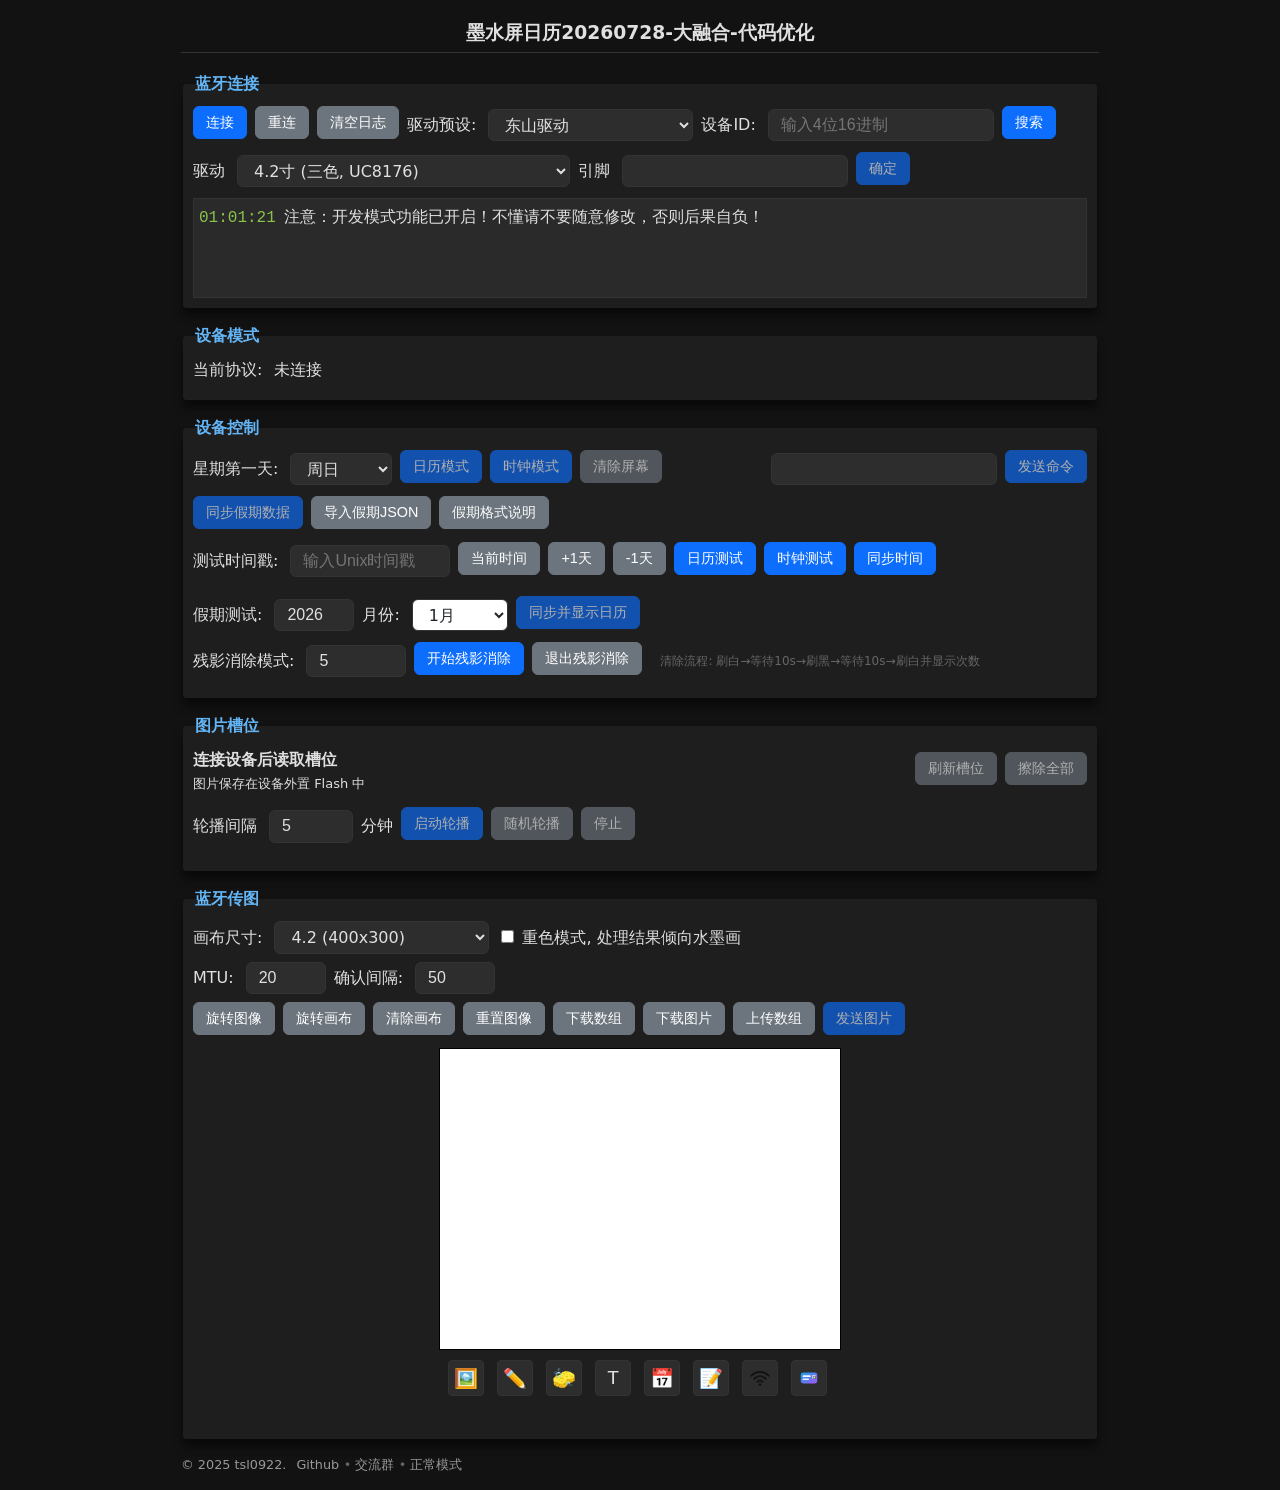
==== index.html @ a7ed57a9 "Add files via upload" ====
<!doctype html>
<html lang="zh">
<head>
    <meta charset="utf-8">
    <meta name="viewport" content="width=device-width, initial-scale=1">
    <title>墨水屏日历20260728-大融合-代码优化</title>
    <link rel="shortcut icon" type="image/png" href="favicon.png">
    <link rel="stylesheet" href="css/main.css?v=20251109">
</head>
<body>
<div class="main">
    <h3>墨水屏日历20260728-大融合-代码优化</h3>
    <fieldset>
        <legend>蓝牙连接</legend>
        <div class="flex-container">
            <div class="flex-group">
                <button id="connectbutton" type="button" class="primary" onclick="preConnect()">连接</button>
                <button id="reconnectbutton" type="button" class="secondary" onclick="reConnect()">重连</button>
                <button type="button" class="secondary" onclick="clearLog()">清空日志</button>
                <div class="flex-group">
                     <label for="driverPreset">驱动预设:</label>
                     <select id="driverPreset"></select>
                </div>
            </div>
            <div class="flex-group">
                <label for="blenamefilter">设备ID:</label>
                <input id="blenamefilter" type="text" value="" placeholder="输入4位16进制" maxlength="4">
                <button id="filterconnectbutton" type="button" class="primary" onclick="filterConnect()">搜索</button>
            </div>
        </div>
        <div class="flex-container debug driver-row">
            <div class="flex-group">
                <label for="epddriver">驱动</label>
                <select id="epddriver" onchange="updateDitcherOptions()">
                </select>
                <label for="epdpins">引脚</label>
                <input id="epdpins" type="text" value="">
                <button id="setDriverbutton" type="button" class="primary" onclick="setDriver()">确定</button>
            </div>
        </div>
        <div class="log-container" id="log"></div>
    </fieldset>
    <!-- 新增：APP模式切换与A/B面选择 -->
    <fieldset id="appModeFieldset">
        <legend>设备模式</legend>
        <div class="flex-container">
            <div class="flex-group">
                <label>当前协议:</label>
                <span id="protocolStatus">未连接</span>
            </div>
            <div class="flex-group" id="abSelectGroup" style="display: none;">
                <label for="abSelect">A/B面选择</label>
                <select id="abSelect">
                    <option value="1">A面</option>
                    <option value="2">B面</option>
                    <option value="3">A和B同显</option>
                    <option value="7">A和B异显</option>
                </select>
            </div>
            <div class="flex-group" id="compressOptionGroup" style="display: none;">
                <label for="compressEnable">启用LZ77压缩</label>
                <input type="checkbox" id="compressEnable" checked>
            </div>
        </div>
        <div id="doubleImagePanel" style="display: none; margin-top: 10px;">
            <!-- 在 doubleImagePanel 内部，紧跟在现有内容之后 -->
            <div class="flex-container" style="margin-top: 10px;">
                <div class="flex-group">
                    <button id="syncToABtn" type="button" class="secondary">📋 从主画布同步到 A 面</button>
                    <button id="syncToBBtn" type="button" class="secondary">📋 从主画布同步到 B 面</button>
                    <span style="margin-left: 12px;">A面状态: <span id="aStatusLabel">未设置</span></span>
                    <span style="margin-left: 8px;">B面状态: <span id="bStatusLabel">未设置</span></span>
                </div>
            </div>
        </div>
    </fieldset>

    <fieldset>
        <legend>设备控制</legend>
        <div class="flex-container">
            <div class="flex-group">
					<label for="weekStart">星期第一天:</label>
					<select id="weekStart">
						<option value="1">周一</option>
						<option value="2">周二</option>
						<option value="3">周三</option>
						<option value="4">周四</option>
						<option value="5">周五</option>
						<option value="6">周六</option>
						<option value="0" selected>周日</option>
					</select>
			</div>
            <div class="flex-group">
                <button id="calendarmodebutton" type="button" class="primary" onclick="syncTime(1)">日历模式</button>
                <button id="clockmodebutton" type="button" class="primary" onclick="syncTime(2)">时钟模式</button>
                <button id="clearscreenbutton" type="button" class="secondary" onclick="clearScreen()">清除屏幕</button>
            </div>
            <div class="flex-group right debug">
                <input type="text" id="cmdTXT" value="">
                <button id="sendcmdbutton" type="button" class="primary" onclick="sendcmd()">发送命令</button>
            </div>
        </div>
        <div class="flex-container">
            <div class="flex-group">
                <button id="syncholidaybutton" type="button" class="primary" onclick="syncHolidayData()">同步假期数据</button>
                <button id="importholidaybutton" type="button" class="secondary">导入假期JSON</button>
                <input id="holidayJsonFile" type="file" accept="application/json,.json" style="display:none;">
                <button id="holidayhelpbutton" type="button" class="secondary" onclick="showHolidayHelp()">假期格式说明</button>
            </div>
        </div>
        <div class="flex-container debug">
    <div class="flex-group">
        <label for="testTimestamp">测试时间戳:</label>
        <input type="number" id="testTimestamp" placeholder="输入Unix时间戳" style="width: 160px;" oninput="updateTimestampInfo()">
        <button type="button" class="secondary" onclick="setCurrentTimestamp()">当前时间</button>
        <button type="button" class="secondary" onclick="addDays(1)">+1天</button>
        <button type="button" class="secondary" onclick="addDays(-1)">-1天</button>
        <button type="button" class="primary" onclick="testCalendarJump(1)">日历测试</button>
        <button type="button" class="primary" onclick="testCalendarJump(2)">时钟测试</button>
        <button type="button" id="syncTimeOnlyBtn" class="primary">同步时间</button>
    </div>
</div>
        <div class="flex-container debug">
            <div class="flex-group">
                <label id="timestampInfo" style="color: #666; font-size: 12px;"></label>
            </div>
        </div>
        <div class="flex-container debug">
            <div class="flex-group">
                <label for="testYear">假期测试:</label>
                <input type="number" id="testYear" placeholder="年份" value="2026" min="2007" max="2050" style="width: 80px;">
                <label for="testMonth">月份:</label>
                <select id="testMonth" style="width: 96px; color: #212529; background-color: white; padding-right: 1.25rem;">
                    <option value="1">1月</option><option value="2">2月</option><option value="3">3月</option>
                    <option value="4">4月</option><option value="5">5月</option><option value="6">6月</option>
                    <option value="7">7月</option><option value="8">8月</option><option value="9">9月</option>
                    <option value="10">10月</option><option value="11">11月</option><option value="12">12月</option>
                </select>
                <button type="button" class="primary" onclick="syncAndShowCalendar()">同步并显示日历</button>
                <label id="holidayTestInfo" style="color: #666; font-size: 12px; margin-left: 10px;"></label>
            </div>
        </div>
        <div class="flex-container debug">
            <div class="flex-group">
                <label for="ghostingCycles">残影消除模式:</label>
                <input type="number" id="ghostingCycles" placeholder="执行次数" value="5" min="1" max="1000" style="width: 100px;">
                <button type="button" class="primary" onclick="startGhostingClearMode()">开始残影消除</button>
                <button type="button" class="secondary" onclick="stopGhostingClearMode()">退出残影消除</button>
                <label id="ghostingInfo" style="color: #666; font-size: 12px; margin-left: 10px;">清除流程: 刷白→等待10s→刷黑→等待10s→刷白并显示次数</label>
            </div>
        </div>
    </fieldset>
    
    <fieldset id="slot-panel">
			<legend>图片槽位</legend>
			<div class="slot-toolbar">
				<div>
					<strong id="slotSummary">连接设备后读取槽位</strong>
					<span id="slotHint" class="slot-hint">图片保存在设备外置 Flash 中</span>
				</div>
				<div class="slot-toolbar-actions">
					<button id="refreshSlotsButton" type="button" class="secondary" onclick="refreshSlots()" disabled>刷新槽位</button>
					<button id="eraseAllSlotsButton" type="button" class="secondary slot-delete" onclick="freeAllImageSlots()" disabled>擦除全部</button>
				</div>
			</div>
			<div class="slot-slide-controls">
				<label for="slotSlideMinutes">轮播间隔</label>
				<input id="slotSlideMinutes" type="number" min="1" max="65535" value="5" inputmode="numeric">
				<span>分钟</span>
				<button id="startSlotSlideButton" type="button" class="primary" onclick="startSlotSlide()" disabled>启动轮播</button>
				<button id="randomSlotSlideButton" type="button" class="secondary" onclick="startRandomSlotSlide()" disabled>随机轮播</button>
				<button id="stopSlotSlideButton" type="button" class="secondary" onclick="stopSlotSlide()" disabled>停止</button>
			</div>
			<div id="slotGrid" class="slot-grid" aria-live="polite"></div>
			<div id="slotReadStatus" class="slot-read-status" hidden></div>
		</fieldset>

    <fieldset>
        <legend>蓝牙传图</legend>
        <div class="flex-container options">
            <div class="flex-group debug">
                <label for="canvasSize">画布尺寸:</label>
                <select id="canvasSize" onchange="updateCanvasSize()">
                    <option value="1.54_152_152">1.54 (152x152)</option>
                    <option value="1.54_200_200">1.54 (200x200)</option>
                    <option value="2.13_104_212">2.13 (104x212)</option>
                    <option value="2.13_212_104">2.13 (212x104)</option>
                    <option value="2.13_250_122">2.13 (250x122)</option>
                    <option value="2.13_128_250">2.13 (128x250)</option>
                    <option value="2.66_152_296">2.66 (152x296)</option>
                    <option value="2.66_296_152">2.66 (296x152)</option>
                    <option value="2.7_176_264">2.7 (176x264)</option>
                    <option value="2.8_152_296">2.8 (152x296)</option>
                    <option value="2.9_296_128">2.9 (296x128)</option>
                    <option value="2.9_128_296">2.9 (128x296)</option>
                    <option value="2.9_384_168">2.9 (384x168)</option>
                    <option value="3.1_300_300">3.1 (300x300)</option>
                    <option value="3.5_384_184">3.5 (384x184)</option>
                    <option value="3.7_240_416">3.7 (240x416)</option>
                    <option value="3.7_416_240">3.7 (416x240)</option>
                    <option value="3.97_800_480">3.97 (800x480)</option>
                    <option value="3.98_768_552">3.98 (768x552)</option>
                    <option value="4.2_400_300" selected>4.2 (400x300)</option>
                    <option value="4.37_512_368">4.37 (512x368)</option>
                    <option value="5.79_792_272">5.79 (792x272)</option>
                    <option value="5.81_720_256">5.81 (720x256)</option>
                    <option value="5.83_600_448">5.83 (600x448)</option>
                    <option value="5.83_648_480">5.83 (648x480)</option>
                    <option value="7.4_800_480">7.4 (800x480)</option>
                    <option value="7.5_640_384">7.5 (640x384)</option>
                    <option value="7.5_800_480">7.5 (800x480)</option>
                    <option value="7.5_880_528">7.5 (880x528)</option>
                    <option value="9.7_960_672">9.7 (960x672)</option>
                    <option value="9.7_960_680">9.7 (960x680)</option>
                    <option value="10.2_960_640">10.2 (960x640)</option>
                    <option value="10.85_1360_480">10.85 (1360x480)</option>
                    <option value="11.6_960_640">11.6 (960x640)</option>
                    <option value="4E_600_400">4E (600x400)</option>
                    <option value="7.3E6">7.3E6 (480x800)</option>
                    <option value="7.3E6_800_480">7.3E6 (800x480)</option>
                </select>
            </div>
            <div class="flex-group">
                    <label>
                        <input type="checkbox" id="useLegacyDither" onclick="applyDither()"> 重色模式, 处理结果倾向水墨画
                    </label>
            </div>
        </div>
        <div class="flex-container options">
            <div class="flex-group debug">
                <label for="mtusize">MTU:</label>
                <input type="number" id="mtusize" value="20" min="0" max="255">
                <label for="interleavedcount">确认间隔:</label>
                <input type="number" id="interleavedcount" value="50" min="0" max="500">
            </div>
        </div>
        <div class="status-bar"><b>状态：</b><span id="status"></span></div>
        <div class="flex-container">
            <div class="flex-group">
                <button id="crop-rotate-btn" title="旋转图像 90°" class="secondary">旋转图像</button>
                <button type="button" class="secondary debug" onclick="rotateCanvas()">旋转画布</button>
                <button type="button" class="secondary" onclick="clearCanvas()">清除画布</button>
                <button id="crop-reset-btn" title="重置图像 (重置缩放/平移)" class="secondary">重置图像</button>
                <button type="button" class="secondary debug" onclick="downloadDataArray()">下载数组</button>
                <button type="button" class="secondary debug" onclick="downloadImage()">下载图片</button>
                <button type="button" class="secondary debug" onclick="uploadDataArray()">上传数组</button>
                <button id="sendimgbutton" type="button" class="primary" onclick="sendimg()">发送图片</button>
            </div>
        </div>
        <div class="canvas-container">
            <div class="canvas-title"></div>
            <canvas id="canvas" width="400" height="300"></canvas>
            <div class="flex-container canvas-tools">
                <div class="flex-group tool-buttons">
                    <button id="image-mode" title="图片上传" class="tool-button">🖼️</button>
                    <button id="brush-mode" title="画笔" class="tool-button">✏️</button>
                    <button id="eraser-mode" title="橡皮擦" class="tool-button">🧽</button>
                    <button id="text-mode" title="添加文字" class="tool-button">T</button>
                    <button id="schedule-mode" title="课表" class="tool-button">📅</button>
                    <button id="todo-mode" title="待办事项" class="tool-button">📝</button>
                    <button id="wifi-mode" title="WiFi连接" class="tool-button tool-button--wifi" aria-label="WiFi连接"></button>
                    <button id="card-mode" title="名片" class="tool-button tool-button--card" aria-label="名片"></button>
                    <button id="undo-btn" title="撤销 (Ctrl+Z)" class="tool-button hide">↶</button>
                    <button id="redo-btn" title="重做 (Ctrl+Y)" class="tool-button hide">↷</button>
                </div>
            </div>

            <!-- 图片上传面板 -->
            <div id="image-panel" style="display:none; width:100%;">
                <div class="flex-container canvas-tools">
                    <div class="flex-group">
                        <input type="file" id="imageFile" accept=".png,.jpg,.bmp,.webp,.jpeg" onchange="updateImage()">
                    </div>
                </div>
                <div class="flex-container canvas-tools">
                    <div class="flex-group">
                        <label for="ditherMode">颜色模式:</label>
                        <select id="ditherMode" onchange="applyDither()">
                            <option value="blackWhiteColor">双色(黑白)</option>
                            <option value="threeColor">三色(黑白红)</option>
                            <option value="fourColor">四色(黑白红黄)</option>
                            <option value="sixColor">六色(黑白红黄蓝绿)</option>
                            <option value="sevenColor">七色(黑/白/红/黄/绿/蓝/橙) - Spectra 6</option>
                        </select>
                    </div>
                    <div class="flex-group">
                        <label for="ditherAlg">抖动算法:</label>
                        <select id="ditherAlg" onchange="applyDither()">
                            <option value="hybrid">★ 混合 (Hybrid)</option>
                            <option value="sierraLite">Sierra Lite (轻量级)</option>
                            <option value="burkes">Burkes (Stucki简化)</option>
                            <option value="twoRowSierra">Two-Row Sierra (两行)</option>
                            <option value="ostromoukhov">Ostromoukhov (自适应简化)</option>
                            <option value="linearLightSierra">Linear Light Sierra (线性光优化)</option>
                            <option value="floydSteinberg">Floyd-Steinberg</option>
                            <option value="atkinson">Atkinson</option>
                            <option value="bayer">Bayer</option>
                            <option value="stucki">Stucki</option>
                            <option value="jarvis">Jarvis-Judice-Ninke</option>
                            <option value="blueNoise">蓝噪声 (Blue Noise)</option>
                            <option value="riemersma">Riemersma (Hilbert)</option>
                            <option value="diagonal">对角线有序 (Diagonal 45°)</option>
                            <option value="none">无抖动</option>
                        </select>
                    </div>
                    <div class="flex-group">
                        <label for="ditherStrength">抖动强度:</label>
                        <input type="range" min="0" max="5" step="0.1" value="1.0" id="ditherStrength">
                        <label id="ditherStrengthValue">1.0</label>
                    </div>
                    <div class="flex-group">
                        <label for="ditherContrast">对比度:</label>
                        <input type="range" min="0.5" max="2" step="0.1" value="1.2" id="ditherContrast">
                        <label id="ditherContrastValue">1.2</label>
                    </div>
                    <div class="flex-group">
                        <label for="ditherBrightness">亮度:</label>
                        <input type="range" min="0.5" max="1.5" step="0.1" value="1.0" id="ditherBrightness">
                        <label id="ditherBrightnessValue">1.0</label>
                    </div>
                </div>
                <div class="flex-container canvas-tools">
                    <div class="flex-group crop-tools">
                        <button id="crop-zoom-in" title="放大" class="secondary">+</button>
                        <button id="crop-zoom-out" title="缩小" class="secondary">-</button>
                        <button id="crop-move-left" title="左移">⇦</button>
                        <button id="crop-move-up" title="上移">⇧</button>
                        <button id="crop-move-down" title="下移">⇩</button>
                        <button id="crop-move-right" title="右移">⇨</button>
                        <button id="crop-done-btn" title="完成" class="primary">✓</button>
                        <button id="crop-cancel-btn" title="取消" class="secondary">✗</button>
                    </div>
                </div>
            </div>

            <div class="flex-container canvas-tools">
                <div class="flex-group brush-tools">
                    <label for="brush-color">颜色:</label>
                    <select id="brush-color">
                        <option value="#000000">黑色</option>
                        <option value="#FF0000">红色</option>
                        <option value="#FFFF00">黄色</option>
                        <option value="#00FF00">绿色</option>
                        <option value="#0000FF">蓝色</option>
                        <option value="#FFFFFF">白色</option>
                    </select>
                    <label for="brush-size">粗细:</label>
                    <input type="number" id="brush-size" value="2" min="1" max="100">
                </div>
            </div>

            <div class="flex-container canvas-tools">
                <div class="flex-group text-tools">
                    <label for="font-family">字体:</label>
                    <select id="font-family">
                        <option value="Arial">Arial</option>
                        <option value="sans-serif">Sans-serif</option>
                        <option value="monospace">Monospace</option>
                        <option value="SimSun">宋体</option>
                        <option value="SimHei">黑体</option>
                        <option value="Microsoft Yahei">微软雅黑</option>
                        <option value="Microsoft JhengHei">微软正黑体</option>
                        <option value="KaiTi">楷体</option>
                        <option value="NSimSun">新宋体</option>
                        <option value="FangSong">仿宋</option>
                        <option value="YouYuan">幼圆</option>
                        <option value="LiSu">隶书</option>
                        <option value="STHeiti">华文黑体</option>
                        <option value="STXihei">华文细黑</option>
                        <option value="STKaiti">华文楷体</option>
                        <option value="STSong">华文宋体</option>
                        <option value="STFangsong">华文仿宋</option>
                        <option value="STZhongsong">华文中宋</option>
                        <option value="STHupo">华文琥珀</option>
                        <option value="STXinwei">华文新魏</option>
                        <option value="STLiti">华文隶书</option>
                        <option value="STXingkai">华文行楷</option>
                        <option value="FZShuTi">方正舒体</option>
                        <option value="FZYaoti">方正姚体</option>
                        <option value="PingFang SC">苹方</option>
                        <option value="Source Han Sans CN">思源黑体</option>
                        <option value="Source Han Serif SC">思源宋体</option>
                        <option value="WenQuanYi Micro Hei">文泉驿微米黑</option>
                    </select>
                    <label for="font-size">大小:</label>
                    <input type="number" id="font-size" value="16" min="1" max="100">
                </div>
                <div class="flex-group text-tools">
                    <input type="text" id="text-input" placeholder="输入文字" style="width:150px">
                    <button id="text-bold" title="粗体">B</button>
                    <button id="text-italic" title="斜体">I</button>
                    <button id="add-text-btn" class="primary">添加文字</button>
                </div>
            </div>

            <!-- 课表面板 -->
            <div id="schedule-panel" style="display:none; width:100%;">
                <div class="flex-container canvas-tools">
                    <div class="flex-group schedule-tools">
                        <label for="schedule-days">天数:</label>
                        <input type="number" id="schedule-days" value="5" min="1" max="7" style="width:60px">
                        <label for="schedule-classes">课程数:</label>
                        <input type="number" id="schedule-classes" value="6" min="1" max="12" style="width:60px">
                        <label for="schedule-font-size">字体:</label>
                        <select id="schedule-font-size" class="pcf-font-size">
                            <option value="9">9</option><option value="10">10</option>
                            <option value="11">11</option><option value="12" selected>12</option>
                        </select>
                        <button id="create-schedule-btn" class="primary">初始化课程表</button>
                        <button id="schedule-sync-btn" class="primary">课表同步</button>
                        <button id="schedule-clear-btn" class="secondary">清空</button>
                    </div>
                </div>
                <div class="flex-container canvas-tools">
                    <div class="flex-group schedule-editor" id="schedule-editor" style="display:none; width:100%;">
                        <div class="schedule-editor-hint">提示：在表格里直接输入课程名，点击"课表同步"即可渲染并发送到 EPD。</div>
                        <div id="schedule-table-container" class="schedule-table-container"></div>
                    </div>
                </div>
            </div>

            <!-- 待办面板 -->
            <div id="todo-panel" style="display:none; width:100%;">
                <div class="flex-group todo-tools">
                    <label for="todo-count">待办条数:</label>
                    <input type="number" id="todo-count" value="8" min="1" max="30" style="width:70px">
                    <label for="todo-font-size">字体:</label>
                    <select id="todo-font-size" class="pcf-font-size">
                        <option value="9">9</option><option value="10">10</option>
                        <option value="11">11</option><option value="12" selected>12</option>
                    </select>
                    <button id="create-todo-btn" class="primary">初始化待办事项</button>
                    <button id="todo-sync-btn" class="primary">待办同步</button>
                    <button id="todo-clear-btn" class="secondary">清空</button>
                </div>
                <div class="flex-container canvas-tools">
                    <div class="flex-group todo-editor" id="todo-editor" style="display:none; width:100%;">
                        <div class="todo-editor-hint">提示：在表格里输入待办事项，勾选完成状态，点击"待办同步"即可渲染并发送到EPD。</div>
                        <div id="todo-table-container" class="todo-table-container"></div>
                    </div>
                </div>
            </div>

            <!-- 名片面板 -->
            <div id="card-panel" style="display:none; width:100%;">
                <div class="flex-group card-tools">
                    <label for="card-name">姓名:</label>
                    <input type="text" id="card-name" value="张三" style="width:120px">
                    <label for="card-title">职位:</label>
                    <input type="text" id="card-title" value="软件工程师" style="width:140px">
                    <label for="card-phone">电话:</label>
                    <input type="text" id="card-phone" value="18888888888" style="width:140px">
                    <label for="card-email">邮箱:</label>
                    <input type="text" id="card-email" value="john@example.com" style="width:170px">
                    <label for="card-website">网站:</label>
                    <input type="text" id="card-website" value="https://johndoe.dev" style="width:190px">
                    <label for="card-footer">底部:</label>
                    <input type="text" id="card-footer" value="Empowering Innovation" style="width:220px">
                    <button id="card-sync-btn" class="primary">名片同步</button>
                    <button id="card-clear-btn" class="secondary">清空</button>
                </div>
                <div class="flex-container canvas-tools">
                    <div class="flex-group card-editor" id="card-editor" style="width:100%;">
                        <div class="card-editor-hint">提示：点击"名片同步"将按 PCF 点阵字体渲染并发送到 EPD。</div>
                    </div>
                </div>
            </div>

            <!-- WiFi面板 -->
            <div id="wifi-panel" style="display:none; width:100%;">
                <div class="flex-container canvas-tools">
                    <div class="flex-group wifi-form" id="wifi-form" style="width:100%;">
                        <div class="wifi-field">
                            <label for="wifi-ssid">网络名称 (SSID)</label>
                            <input type="text" id="wifi-ssid" placeholder="MyNetwork" />
                        </div>
                        <div class="wifi-field">
                            <label for="wifi-password">密码</label>
                            <input type="text" id="wifi-password" placeholder="Password123" />
                        </div>
                        <div class="wifi-field">
                            <label for="wifi-encryption">加密方式</label>
                            <select id="wifi-encryption">
                                <option value="WPA">WPA/WPA2</option>
                                <option value="WEP">WEP</option>
                                <option value="nopass">无密码</option>
                            </select>
                        </div>
                        <div class="wifi-field">
                            <label><input type="checkbox" id="wifi-hidden" /> 隐藏网络 </label>
                        </div>
                        <div class="wifi-actions">
                            <button type="button" id="wifi-sync" class="secondary">同步到EPD</button>
                            <button type="button" id="wifi-clear" class="secondary">清空</button>
                        </div>
                        <div id="wifi-qr" style="width:100%; text-align:center; margin-top:10px;"></div>
                        <input type="text" id="wifi-payload" readonly style="width:100%; margin-top:8px; font-size:10px;">
                    </div>
                </div>
            </div>
        </div>
    </fieldset>

    <div class="footer">
        <span class="copy">&copy; 2025 tsl0922.</span>
        <span class="links">
            <a href="https://github.com/tsl0922/EPD-nRF5">Github</a>
            <a href="https://qm.qq.com/q/SckzhfDxuu" onclick="return confirm('本群是此开源固件作者的技术交流群\n如果你购买了成品，请找卖家提供售后！')">交流群</a>
            <a href="?debug=true" id="debug-toggle">开发模式</a>
        </span>
        <div id="appModeStatusBar" style="display: none; margin: 8px 0; font-size: 12px; color: #666;"></div>
    </div>
</div>

<!-- 帮助对话框 -->
<div id="holidayHelpDialog" style="display:none; position:fixed; top:50%; left:50%; transform:translate(-50%,-50%); background:#fafafa; padding:30px; border-radius:12px; box-shadow:0 4px 20px rgba(0,0,0,0.3); z-index:1000; max-width:750px; max-height:85vh; overflow-y:auto; font-size:16px; line-height:1.8; color:#212121;">
    <h3 style="margin-top:0; color:#1a1a1a; border-bottom:3px solid #2196F3; padding-bottom:12px; font-size:22px;">假期数据自动同步说明</h3>
    <div style="margin-bottom:25px;"><h4 style="color:#1976D2; margin-bottom:10px; font-size:18px;">🚀 自动同步功能</h4><div style="background:#e8f5e9; padding:15px; border-radius:6px; border-left:4px solid #4CAF50; font-size:16px;">点击<strong>「同步假期数据」</strong>按钮，系统将自动获取当前年份假期数据并发送到EPD设备。</div></div>
    <div style="text-align:right; margin-top:25px; padding-top:18px; border-top:2px solid #e0e0e0;">
        <button type="button" class="primary" onclick="closeHolidayHelp()" style="padding:10px 30px; font-size:16px;">关闭</button>
    </div>
</div>
<div id="holidayHelpOverlay" style="display:none; position:fixed; top:0; left:0; width:100%; height:100%; background:rgba(0,0,0,0.5); z-index:999;" onclick="closeHolidayHelp()"></div>

<!-- 脚本加载顺序：先加载依赖库，再加载核心模块 -->
<script type="text/javascript" src="js/pcfFont.js?v=20260131_4"></script>
<script type="text/javascript" src="js/qrcode.min.js?v=20260131"></script>
<script type="text/javascript" src="js/dithering.js?v=20260209_10"></script>
<script type="text/javascript" src="js/ble_transfer.js?v=20260202"></script>
<script type="text/javascript" src="js/crop.js?v=20251109"></script>
<script type="text/javascript" src="js/paint.js?v=20260131_2"></script>
<script type="text/javascript" src="js/lz77.js?v=20260202"></script>
<script type="text/javascript" src="js/epd_format.js?v=20251109"></script>
<script type="text/javascript" src="js/app_protocol.js?v=20260131_2"></script>
<script type="text/javascript" src="js/main.js?v=20260131_4"></script>
<script type="text/javascript">
function checkDebugModeDo(value) {
    const link = document.getElementById('debug-toggle');
    const debug = value;
    if (debug) {
        document.body.classList.add('dark-mode');
        if (link) {
            link.innerHTML = '正常模式';
            link.setAttribute('href', window.location.pathname);
        }
        addLog("注意：开发模式功能已开启！不懂请不要随意修改，否则后果自负！");
    } else {
        document.body.classList.remove('dark-mode');
        if (link) {
            link.innerHTML = '开发模式';
            link.setAttribute('href', window.location.pathname + '?debug=true');
        }
    }
}
// ==================== 主入口 ====================
document.body.onload = () => {
    textDecoder = null;
    canvas = document.getElementById('canvas');
    ctx = canvas.getContext("2d", { willReadFrequently: true });
    ctx.fillStyle = 'white';
    ctx.fillRect(0, 0, canvas.width, canvas.height);

    paintManager = new PaintManager(canvas, ctx);
    cropManager = new CropManager(canvas, ctx, paintManager);
    paintManager.initPaintTools();
    cropManager.initCropTools();

    initEventHandlers();
    updateButtonStatus();
    checkDebugModeDo(true);

    // 延迟初始化编辑器，确保 DOM 完全加载
    const initEditors = () => {
        initImageEditor();
        initScheduleEditor();
        initTodoEditor();
        initCardEditor();
        initWifiEditor();
    };
    if (typeof requestIdleCallback === 'function') {
        requestIdleCallback(initEditors, { timeout: 200 });
    } else {
        setTimeout(initEditors, 0);
    }
};
</script>
</body>
</html>
---- css/main.css ----
:root{--primary-color:#0d6efd;--primary-hover:#0b5ed7;--secondary-color:#6c757d;--secondary-hover:#5c636a;--dark-bg:#121212;--dark-text:#e0e0e0;--dark-fieldset-bg:#1e1e1e;--dark-border:#333;--dark-code-bg:#2d2d2d;--dark-log-bg:#2a2a2a;--dark-input-bg:#2d2d2d;--dark-input-text:#e0e0e0}body{margin:0;padding:0;font-family:system-ui,-apple-system,"Segoe UI","Microsoft YaHei","PingFang SC","Hiragino Sans GB","Noto Sans CJK SC",sans-serif}button{padding:.375rem .75rem;border:1px solid var(--primary-color);border-radius:.375rem;margin-bottom:5px;white-space:nowrap;cursor:pointer;font-size:.9rem}button:disabled{opacity:.65}button.primary{color:#fff;background-color:var(--primary-color)}button.primary:hover{color:#fff;border-color:var(--primary-hover);background-color:var(--primary-hover)}button.secondary{color:#fff;background-color:var(--secondary-color);border-color:var(--secondary-color)}button.secondary:hover{color:#fff;border-color:var(--secondary-hover);background-color:var(--secondary-hover)}h3{padding-bottom:.3em;border-bottom:1px solid #ccc;text-align:center}fieldset{border:none;box-shadow:0 .5rem .5rem rgba(0,0,0,.2);background-color:#f8f9fa;padding:10px;margin-bottom:16px;border-radius:4px}fieldset legend{font-weight:700;color:rgba(0,0,255,.6)}code{padding:.2em .4em;margin:0;font-size:85%;background:#ccc;border-radius:3px}input[type=number],input[type=text],select{font-size:1rem;font-weight:400;line-height:1.5;color:#212529;border:1px solid #dee2e6;border-radius:.375rem;padding:.2rem .75rem;max-width:100%;box-sizing:border-box}input[type=file]{font-size:1rem;font-weight:400;line-height:1.5;color:#212529;max-width:100%}input::file-selector-button{font-size:.9rem;font-weight:400;line-height:1.5;border:1px solid var(--primary-color);border-radius:.375rem;cursor:pointer}select{padding:.3rem 2.25rem .3rem .75rem}option,select{font-family:inherit}.pcf-font-size{min-width:90px;padding-right:1.5rem}input:focus,select:focus{border:1px solid #86b7fe;box-shadow:0 0 4px rgba(0,120,215,.8);outline:0}input[type=number]:disabled,input[type=text]:disabled,select:disabled{opacity:.65;cursor:not-allowed;background-color:#e9ecef;color:#6c757d}label{margin-right:4px;white-space:nowrap}.main{width:100%;max-width:950px;margin:0 auto;padding:0 1rem;background:#fff;font-size:1rem;font-weight:400;line-height:1.5;box-sizing:border-box}.footer{display:flex;gap:10px;font-size:.8rem;color:#666;flex-wrap:wrap;margin:1rem 0}.footer .links{display:flex;align-items:center}.footer .links a{color:#666;text-decoration:none;position:relative;padding:0 8px}.footer .links a:first-child{padding-left:0}.footer .links a:not(:last-child)::after{content:"•";position:absolute;right:-4px;color:#999}.footer a:hover{color:#0d6efd;text-decoration:underline}.flex-container{display:flex;flex-wrap:wrap;gap:8px;margin-bottom:8px}.schedule-editor-hint{font-size:12px;color:#666;margin:4px 0 8px 0}.schedule-table-container{width:100%;overflow:auto;border:1px solid #dee2e6;border-radius:6px;background:#fff}table.schedule-editor-table{border-collapse:collapse;width:100%;min-width:520px}table.schedule-editor-table td,table.schedule-editor-table th{border:1px solid #dee2e6;padding:0;text-align:center;vertical-align:middle}table.schedule-editor-table th{background:#f6f7f9;font-weight:600;padding:6px 8px;white-space:nowrap}input.schedule-cell-input{width:100%;min-width:70px;height:32px;border:none;border-radius:0;padding:4px 6px;text-align:center;outline:0}input.schedule-cell-input:focus{box-shadow:inset 0 0 0 2px rgba(13,110,253,.35)}.todo-editor-hint{font-size:12px;color:#666;margin:4px 0 8px 0}.card-editor-hint{font-size:12px;color:#666;margin:4px 0 8px 0}.card-tools{width:100%;padding:8px;border:1px solid #dee2e6;border-radius:6px;background:#fff}body.dark-mode .card-tools{background:var(--dark-fieldset-bg);border-color:var(--dark-border)}.card-editor-hint{padding:6px 8px;border:1px dashed #ced4da;border-radius:6px;background:#fafafa}body.dark-mode .card-editor-hint{background:var(--dark-code-bg);border-color:var(--dark-border);color:var(--dark-text)}.wifi-editor-hint{font-size:12px;color:#666;margin:4px 0 8px 0}.wifi-tools{width:100%;padding:8px;border:1px solid #dee2e6;border-radius:6px;background:#fff}.wifi-form{display:grid;grid-template-columns:1.2fr 1.2fr 0.8fr auto;gap:10px;align-items:end}.wifi-field{display:flex;flex-direction:column;gap:6px}.wifi-field label{font-size:12px;color:#556}.wifi-field--inline{justify-content:flex-end}.wifi-check{display:inline-flex;align-items:center;gap:8px;user-select:none}.wifi-password{display:grid;grid-template-columns:1fr auto;gap:8px;align-items:center}.wifi-password button{margin-bottom:0}.wifi-actions{display:flex;flex-wrap:wrap;gap:8px;align-items:center;margin-top:8px}.wifi-preview{margin-top:10px;padding:10px;border:1px solid #dee2e6;border-radius:10px;background:linear-gradient(180deg,#fff 0,#fbfbfc 100%)}.wifi-qr-wrap{width:220px;max-width:100%;aspect-ratio:1/1;position:relative;margin:0 auto;border-radius:14px;background:#fff;border:1px solid #e6e9ef;box-shadow:0 6px 18px rgba(0,0,0,.06);display:flex;align-items:center;justify-content:center;overflow:hidden}.wifi-qr{width:92%;height:92%;display:flex;align-items:center;justify-content:center}.wifi-qr svg{width:100%;height:100%}.wifi-qr-logo{position:absolute;left:50%;top:50%;transform:translate(-50%,-50%);width:44px;height:44px;border-radius:999px;background:rgba(255,255,255,.94);border:1px solid #e6e9ef;color:#111;display:flex;align-items:center;justify-content:center}.wifi-meta{margin-top:10px;display:grid;gap:8px}.wifi-meta-row{display:grid;grid-template-columns:64px 1fr;gap:10px;align-items:center}.wifi-meta-row .k{font-size:12px;color:#667}.wifi-meta-row .v{font-weight:600;color:#111;word-break:break-all}.wifi-payload-row{display:grid;gap:6px}.wifi-payload-label{font-size:12px;color:#667}#wifi-payload{width:100%;min-height:64px;resize:vertical;font-family:ui-monospace,SFMono-Regular,Menlo,Monaco,Consolas,"Liberation Mono","Courier New",monospace;font-size:12px;line-height:1.5;background:#f6f7f9;border:1px solid #e6e9ef;border-radius:8px;padding:8px;box-sizing:border-box;color:#111}.wifi-payload-actions{display:flex;justify-content:flex-end}.wifi-payload-actions button{margin-bottom:0}body.dark-mode .wifi-tools{background:var(--dark-fieldset-bg);border-color:var(--dark-border)}body.dark-mode .wifi-preview{background:linear-gradient(180deg,var(--dark-fieldset-bg) 0,#141414 100%);border-color:var(--dark-border)}body.dark-mode .wifi-qr-wrap{background:#0f0f0f;border-color:var(--dark-border);box-shadow:0 8px 24px rgba(0,0,0,.35)}body.dark-mode .wifi-qr-logo{background:rgba(20,20,20,.92);border-color:var(--dark-border);color:var(--dark-text)}body.dark-mode .wifi-meta-row .v{color:var(--dark-text)}body.dark-mode #wifi-payload{background:var(--dark-code-bg);border-color:var(--dark-border);color:var(--dark-text)}.wifi-editor-hint{padding:6px 8px;border:1px dashed #ced4da;border-radius:6px;background:#fafafa}body.dark-mode .wifi-editor-hint{background:var(--dark-code-bg);border-color:var(--dark-border);color:var(--dark-text)}.todo-table-container{width:100%;overflow:auto;border:1px solid #dee2e6;border-radius:6px;background:#fff}table.todo-editor-table{border-collapse:collapse;width:100%;min-width:520px}table.todo-editor-table td,table.todo-editor-table th{border:1px solid #dee2e6;padding:0;text-align:center;vertical-align:middle}table.todo-editor-table th{background:#f6f7f9;font-weight:600;padding:6px 8px;white-space:nowrap}input.todo-item-input{width:100%;min-width:260px;height:32px;border:none;border-radius:0;padding:4px 8px;text-align:left;outline:0}input.todo-item-input:focus{box-shadow:inset 0 0 0 2px rgba(13,110,253,.35)}input.todo-done-checkbox{width:18px;height:18px}.flex-group{display:flex;flex-wrap:wrap;gap:8px;align-items:center}.flex-group.right{margin-left:auto}.debug{display:none!important}.log-container{width:100%;min-height:100px;max-height:300px;margin:0;padding:5px;background:#ddd;overflow-y:auto;overflow-x:hidden;font-family:ui-monospace,SFMono-Regular,SF Mono,Menlo,Consolas,Liberation Mono,monospace;box-sizing:border-box;word-break:break-word}.log-container .log-line{padding:2px 0}.log-container .action,.log-container .time{display:inline-block;white-space:nowrap}.log-container .time{color:#333;margin-right:.5em}.log-container .action{color:#666;margin-right:.5em}.canvas-container canvas{border:#000 solid 1px;max-width:100%;height:auto;display:block;margin:0 auto;touch-action:none}.canvas-container.crop-mode canvas{border:2px dashed var(--primary-color);cursor:grab}.status-bar{display:none;font-size:85%;color:#666;margin-bottom:10px;padding-bottom:10px;border-bottom:1px dotted #aaa}canvas.text-placement-mode{border:2px dashed var(--primary-color)!important;cursor:text!important}.canvas-title{display:none;text-align:center;margin-bottom:5px;color:var(--primary-color)}.canvas-tools{margin-top:10px;justify-content:center}.brush-tools,.crop-tools,.text-tools{display:none}.schedule-tools{display:flex}.canvas-container.brush-mode .brush-tools,.canvas-container.crop-mode .crop-tools,.canvas-container.eraser-mode .brush-tools,.canvas-container.text-mode .brush-tools,.canvas-container.text-mode .text-tools{display:flex}.canvas-container.crop-mode .brush-tools,.canvas-container.crop-mode .text-tools,.canvas-container.crop-mode .tool-buttons{display:none}.tool-button{width:36px;height:36px;font-size:1.2rem;display:inline-flex;align-items:center;justify-content:center;margin-right:5px;background-color:#f8f9fa;border:1px solid #dee2e6;border-radius:4px;padding:0;cursor:pointer;transition:all .2s ease}.tool-button:hover{background-color:#e9ecef;border-color:#ced4da}.tool-button.active{background-color:var(--primary-color);color:#fff;border-color:var(--primary-color)}.tool-button.tool-button--card{background-image:url("data:image/svg+xml,%3Csvg%20xmlns%3D'http%3A//www.w3.org/2000/svg'%20viewBox%3D'0%200%2024%2024'%3E%3Cdefs%3E%3ClinearGradient%20id%3D'g'%20x1%3D'0'%20y1%3D'0'%20x2%3D'1'%20y2%3D'1'%3E%3Cstop%20offset%3D'0'%20stop-color%3D'%230ea5e9'/%3E%3Cstop%20offset%3D'1'%20stop-color%3D'%23a855f7'/%3E%3C/linearGradient%3E%3C/defs%3E%3Crect%20x%3D'3'%20y%3D'6'%20width%3D'18'%20height%3D'12'%20rx%3D'2.6'%20fill%3D'url(%23g)'/%3E%3Crect%20x%3D'5'%20y%3D'9'%20width%3D'9'%20height%3D'2'%20rx%3D'1'%20fill%3D'%23fff'%20opacity%3D'0.95'/%3E%3Crect%20x%3D'5'%20y%3D'12.5'%20width%3D'7'%20height%3D'1.6'%20rx%3D'0.8'%20fill%3D'%23fff'%20opacity%3D'0.9'/%3E%3Crect%20x%3D'15.3'%20y%3D'9'%20width%3D'4.2'%20height%3D'4.2'%20rx%3D'0.7'%20fill%3D'%23fff'%20opacity%3D'0.98'/%3E%3Crect%20x%3D'16.0'%20y%3D'9.7'%20width%3D'0.9'%20height%3D'0.9'%20fill%3D'%230f172a'/%3E%3Crect%20x%3D'17.2'%20y%3D'9.7'%20width%3D'0.9'%20height%3D'0.9'%20fill%3D'%230f172a'/%3E%3Crect%20x%3D'18.4'%20y%3D'9.7'%20width%3D'0.9'%20height%3D'0.9'%20fill%3D'%230f172a'/%3E%3Crect%20x%3D'16.0'%20y%3D'10.9'%20width%3D'0.9'%20height%3D'0.9'%20fill%3D'%230f172a'/%3E%3Crect%20x%3D'18.4'%20y%3D'10.9'%20width%3D'0.9'%20height%3D'0.9'%20fill%3D'%230f172a'/%3E%3Crect%20x%3D'16.0'%20y%3D'12.1'%20width%3D'0.9'%20height%3D'0.9'%20fill%3D'%230f172a'/%3E%3Crect%20x%3D'17.2'%20y%3D'12.1'%20width%3D'0.9'%20height%3D'0.9'%20fill%3D'%230f172a'/%3E%3Crect%20x%3D'18.4'%20y%3D'12.1'%20width%3D'0.9'%20height%3D'0.9'%20fill%3D'%230f172a'/%3E%3C/svg%3E");background-repeat:no-repeat;background-position:center;background-size:22px 22px}.tool-button.tool-button--card.active{background-image:url("data:image/svg+xml,%3Csvg%20xmlns%3D'http%3A//www.w3.org/2000/svg'%20viewBox%3D'0%200%2024%2024'%3E%3Crect%20x%3D'3'%20y%3D'6'%20width%3D'18'%20height%3D'12'%20rx%3D'2.6'%20fill%3D'none'%20stroke%3D'%23fff'%20stroke-width%3D'2'/%3E%3Cpath%20d%3D'M6%2010h8'%20stroke%3D'%23fff'%20stroke-width%3D'2'%20stroke-linecap%3D'round'/%3E%3Cpath%20d%3D'M6%2013h6'%20stroke%3D'%23fff'%20stroke-width%3D'2'%20stroke-linecap%3D'round'/%3E%3Crect%20x%3D'15.3'%20y%3D'9'%20width%3D'4.2'%20height%3D'4.2'%20rx%3D'0.7'%20fill%3D'none'%20stroke%3D'%23fff'%20stroke-width%3D'1.6'/%3E%3Crect%20x%3D'16.0'%20y%3D'9.7'%20width%3D'0.9'%20height%3D'0.9'%20fill%3D'%23fff'/%3E%3Crect%20x%3D'17.2'%20y%3D'10.9'%20width%3D'0.9'%20height%3D'0.9'%20fill%3D'%23fff'/%3E%3Crect%20x%3D'18.4'%20y%3D'12.1'%20width%3D'0.9'%20height%3D'0.9'%20fill%3D'%23fff'/%3E%3C/svg%3E")}.tool-button.hide{display:none}@media (max-width:768px){.flex-container{flex-direction:column}.flex-container.options .flex-group label{min-width:80px}.flex-group.right{margin-left:0}.canvas-tools.flex-container{flex-direction:row;flex-wrap:wrap;justify-content:center}.canvas-tools .flex-group{justify-content:center;width:100%}.log-container{height:150px;margin-top:10px}fieldset{padding:8px}button{width:auto}input[type=number],input[type=text],select{max-width:100%;margin-bottom:5px}}body.dark-mode .debug{display:flex!important}body.dark-mode,body.dark-mode .main{background-color:var(--dark-bg);color:var(--dark-text)}body.dark-mode fieldset{background-color:var(--dark-fieldset-bg);box-shadow:0 .5rem .5rem rgba(0,0,0,.5)}body.dark-mode h3{border-bottom:1px solid var(--dark-border);color:var(--dark-text)}body.dark-mode code{background:var(--dark-code-bg);color:#ff9800}body.dark-mode input[type=number],body.dark-mode input[type=text],body.dark-mode select{background-color:var(--dark-input-bg);color:var(--dark-input-text);border-color:var(--dark-border)}body.dark-mode input[type=number]:disabled,body.dark-mode input[type=text]:disabled,body.dark-mode select:disabled{background-color:#1a1a1a;color:#666;border-color:#2a2a2a}body.dark-mode input[type=file]{color:var(--dark-input-text);background-color:transparent;border-color:var(--dark-border)}body.dark-mode input[type=file]::file-selector-button{background-color:var(--dark-fieldset-bg);color:var(--dark-input-text);border-color:var(--dark-border)}body.dark-mode input[type=file]::file-selector-button:hover{background-color:#333;border-color:#444}body.dark-mode .log-container{background:var(--dark-log-bg);border:1px solid var(--dark-border)}body.dark-mode .log-container .time{color:#8bc34a}body.dark-mode .log-container .action{color:#03a9f4}body.dark-mode fieldset legend{color:#64b5f6}body.dark-mode .footer .links a:not(:last-child)::after{color:#666}body.dark-mode .footer{color:#999}body.dark-mode .footer a{color:#999}body.dark-mode .footer a:hover{color:#64b5f6}body.dark-mode .tool-button{background-color:var(--dark-input-bg);border-color:var(--dark-border);color:var(--dark-text)}body.dark-mode .tool-button:hover{background-color:#3a3a3a;border-color:#444}body.dark-mode .tool-button.active{background-color:var(--primary-color);color:#fff;border-color:var(--primary-hover)}.tool-button.tool-button--wifi{background-image:url("data:image/svg+xml,%3Csvg%20xmlns%3D'http%3A//www.w3.org/2000/svg'%20viewBox%3D'0%200%2024%2024'%3E%3Cpath%20d%3D'M2.5%209.5c5.6-5.6%2013.4-5.6%2019%200'%20fill%3D'none'%20stroke%3D'%23111'%20stroke-width%3D'2'%20stroke-linecap%3D'round'/%3E%3Cpath%20d%3D'M5.8%2012.8c3.8-3.8%208.6-3.8%2012.4%200'%20fill%3D'none'%20stroke%3D'%23111'%20stroke-width%3D'2'%20stroke-linecap%3D'round'/%3E%3Cpath%20d%3D'M9.2%2016.2c2.0-2.0%203.6-2.0%205.6%200'%20fill%3D'none'%20stroke%3D'%23111'%20stroke-width%3D'2'%20stroke-linecap%3D'round'/%3E%3Ccircle%20cx%3D'12'%20cy%3D'19'%20r%3D'1.4'%20fill%3D'%23111'/%3E%3C/svg%3E");background-repeat:no-repeat;background-position:center;background-size:22px 22px}.tool-button.tool-button--wifi.active{background-image:url("data:image/svg+xml,%3Csvg%20xmlns%3D'http%3A//www.w3.org/2000/svg'%20viewBox%3D'0%200%2024%2024'%3E%3Cpath%20d%3D'M2.5%209.5c5.6-5.6%2013.4-5.6%2019%200'%20fill%3D'none'%20stroke%3D'%23fff'%20stroke-width%3D'2'%20stroke-linecap%3D'round'/%3E%3Cpath%20d%3D'M5.8%2012.8c3.8-3.8%208.6-3.8%2012.4%200'%20fill%3D'none'%20stroke%3D'%23fff'%20stroke-width%3D'2'%20stroke-linecap%3D'round'/%3E%3Cpath%20d%3D'M9.2%2016.2c2.0-2.0%203.6-2.0%205.6%200'%20fill%3D'none'%20stroke%3D'%23fff'%20stroke-width%3D'2'%20stroke-linecap%3D'round'/%3E%3Ccircle%20cx%3D'12'%20cy%3D'19'%20r%3D'1.4'%20fill%3D'%23fff'/%3E%3C/svg%3E")}@media (max-width:768px){.wifi-form{grid-template-columns:1fr}.wifi-qr-wrap{width:200px}}

button, .tool-button {
    user-select: none;
    -webkit-tap-highlight-color: transparent;
    touch-action: manipulation;
    white-space: nowrap;
    display: inline-flex;
    align-items: center;
    justify-content: center;
    /* 防止重绘时文字重叠 */
    transform: translateZ(0);
    backface-visibility: hidden;
}
/* 确保伪元素无内容 */
button::before, button::after,
.tool-button::before, .tool-button::after {
    content: none !important;
}
/* ===== SLOT 相关样式（完整摘录） ===== */

.slot-toolbar,
.slot-preview-header {
    display: flex;
    align-items: center;
    justify-content: space-between;
    gap: 16px;
}

.slot-toolbar > div,
.slot-preview-header > div:first-child {
    display: grid;
    gap: 3px;
}

.slot-toolbar .slot-toolbar-actions {
    display: flex;
    flex-wrap: wrap;
    gap: 8px;
}

.slot-hint {
    display: block;
    color: var(--body-muted);
    font-size: 13px;
    line-height: 1.4;
}

.slot-slide-controls {
    display: flex;
    flex-wrap: wrap;
    align-items: center;
    gap: 8px;
    margin-top: 14px;
}

.slot-slide-controls input {
    width: 84px;
}

.slot-grid {
    display: grid;
    grid-template-columns: repeat(auto-fit, minmax(230px, 1fr));
    gap: 10px;
    margin-top: 16px;
}

.slot-item {
    position: relative;
    display: grid;
    gap: 12px;
    min-width: 0;
    padding: 14px;
    border: 1px solid var(--hairline);
    border-radius: var(--ui-radius-inner-size);
    background: var(--surface-pearl);
}

.slot-item.used {
    border-color: rgba(0, 102, 204, 0.28);
    background: rgba(0, 102, 204, 0.045);
}

.slot-item.selected {
    border-color: #248a3d;
    box-shadow: inset 3px 0 0 #248a3d;
}

.slot-label,
.slot-actions {
    display: flex;
    align-items: center;
    justify-content: space-between;
    gap: 8px;
}

.slot-state {
    color: var(--body-muted);
    font-size: 13px;
}

.slot-item.used .slot-state {
    color: var(--primary-color);
}

.slot-actions {
    display: grid;
    grid-template-columns: repeat(4, minmax(0, 1fr));
    justify-content: flex-start;
}

.slot-actions > button,
.slot-actions > .slot-read-control {
    width: 100%;
    min-width: 0;
}

.slot-actions button {
    padding-right: 10px;
    padding-left: 10px;
}

.slot-read-control {
    min-width: 0;
}

.slot-read-control > button {
    width: 100%;
}

.slot-read-control.cached > button:not(:disabled) {
    color: #248a3d;
    border-color: #248a3d;
}

.slot-hover-preview {
    position: absolute;
    z-index: 30;
    right: 14px;
    bottom: 58px;
    left: 14px;
    display: none;
    padding: 10px;
    border: 1px solid var(--hairline);
    border-radius: var(--ui-radius-inner-size);
    background: var(--surface-pearl);
    box-shadow: 0 12px 28px rgba(0, 0, 0, 0.2);
    color: var(--ink);
    pointer-events: none;
}

.slot-read-control:hover .slot-hover-preview,
.slot-read-control:focus-within .slot-hover-preview {
    display: grid;
    gap: 8px;
}

.slot-hover-preview img {
    display: block;
    width: 100%;
    max-height: 240px;
    object-fit: contain;
    border: 1px solid rgba(0, 0, 0, 0.16);
    background: #fff;
    image-rendering: pixelated;
}

.slot-hover-preview span,
.slot-hover-preview.empty {
    color: var(--body-muted);
    font-size: 13px;
    line-height: 1.4;
}

.slot-delete:not(:disabled) {
    color: #b42318;
    border-color: #b42318;
}

.slot-delete:not(:disabled):hover {
    color: #fff;
    background: #b42318;
}

.slot-read-status {
    margin-top: 14px;
    padding: 11px 13px;
    border-left: 3px solid var(--primary-color);
    background: var(--surface-pearl);
    color: var(--body-muted);
    font-size: 14px;
}

.slot-read-status[hidden],
.slot-preview-area[hidden] {
    display: none;
}

.slot-preview-area {
    display: grid;
    gap: 14px;
    margin-top: 16px;
    padding-top: 16px;
    border-top: 1px solid var(--hairline);
}

.slot-preview-area canvas {
    display: block;
    max-width: 100%;
    height: auto;
    margin: 0 auto;
    border: 1px solid rgba(0, 0, 0, 0.18);
    background: #fff;
    image-rendering: pixelated;
}

/* ===== 暗黑模式下的 SLOT 样式覆盖 ===== */

body.dark-mode .slot-hover-preview {
    border-color: #424245;
    background: #1d1d1f;
    color: #f5f5f7;
}

body.dark-mode .slot-hover-preview span,
body.dark-mode .slot-hover-preview.empty {
    color: var(--body-muted-dark);
}

body.dark-mode .slot-item {
    border-color: rgba(129, 161, 193, 0.22);
    background: rgba(17, 24, 39, 0.78);
}

body.dark-mode .slot-item.used {
    border-color: rgba(124, 196, 255, 0.38);
    background: rgba(18, 54, 82, 0.48);
}

body.dark-mode .slot-state {
    color: #a9b4c2;
}

body.dark-mode .slot-item.used .slot-state {
    color: #7cc4ff;
}

body.dark-mode .slot-read-status {
    border-left-color: #7cc4ff;
    background: rgba(17, 24, 39, 0.78);
    color: #a9b4c2;
}

/* ===== 响应式（移动端）下的 SLOT 样式调整 ===== */

@media (max-width: 768px) {
    .slot-toolbar,
    .slot-preview-header {
        align-items: stretch;
        flex-direction: column;
    }

    .slot-toolbar .slot-toolbar-actions,
    .slot-preview-header .flex-group {
        width: 100%;
    }

    .slot-toolbar .slot-toolbar-actions button {
        flex: 1 1 0;
    }

    .slot-preview-header .flex-group button {
        flex: 1 1 0;
    }

    .slot-grid {
        grid-template-columns: 1fr;
    }
}

/* ===== 自定义背景下的 SLOT 样式（未直接以 .slot 开头，但涉及 slot 元素） ===== */
/* 注：以下规则虽未直接使用 .slot 选择器，但应用于包含 slot 组件的父容器，一并摘录以保证完整性 */

body.custom-background .slot-item,
body.custom-background .slot-read-status {
    border-color: rgba(124, 196, 255, var(--ui-blue-border-soft-opacity));
    background: rgba(17, 24, 39, var(--ui-footer-opacity));
}
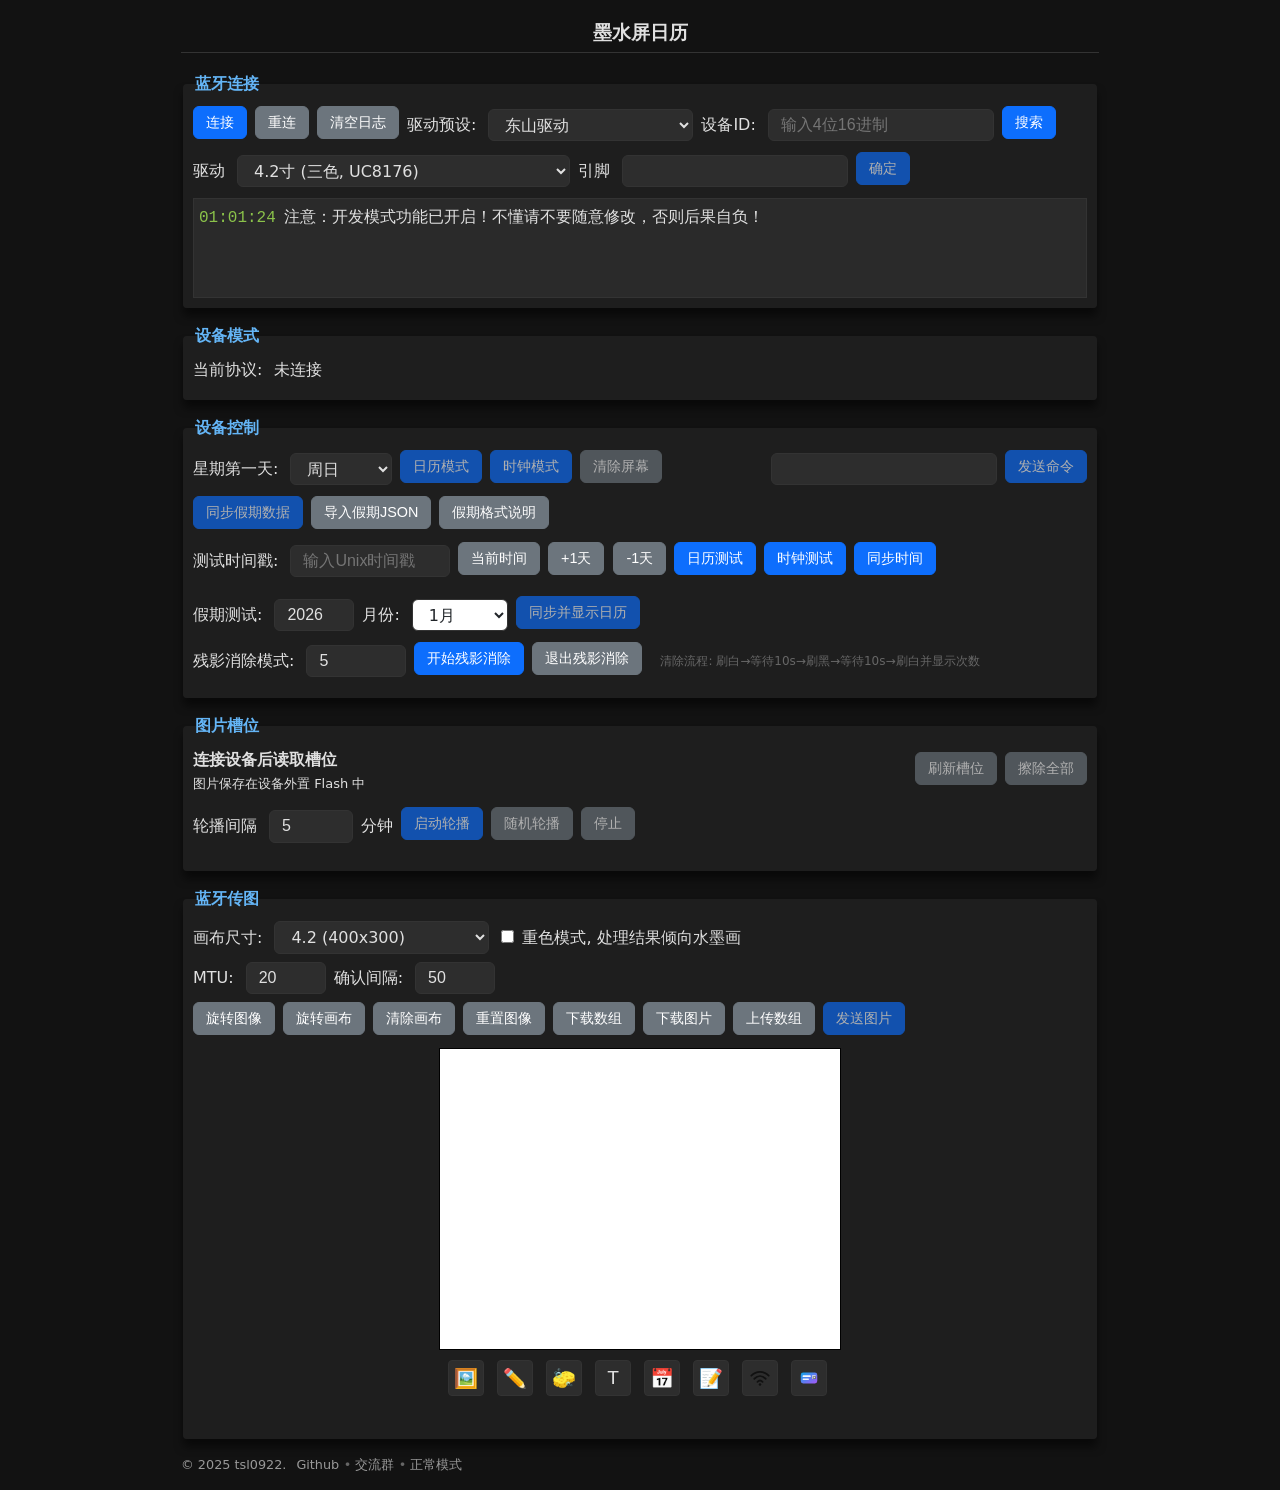
==== commit 9c55d552: "Add files via upload" ====
--- a/index.html
+++ b/index.html
@@ -3,13 +3,13 @@
 <head>
     <meta charset="utf-8">
     <meta name="viewport" content="width=device-width, initial-scale=1">
-    <title>墨水屏日历20260728-大融合-代码优化</title>
+    <title>墨水屏日历0729</title>
     <link rel="shortcut icon" type="image/png" href="favicon.png">
     <link rel="stylesheet" href="css/main.css?v=20251109">
 </head>
 <body>
 <div class="main">
-    <h3>墨水屏日历20260728-大融合-代码优化</h3>
+    <h3>墨水屏日历</h3>
     <fieldset>
         <legend>蓝牙连接</legend>
         <div class="flex-container">
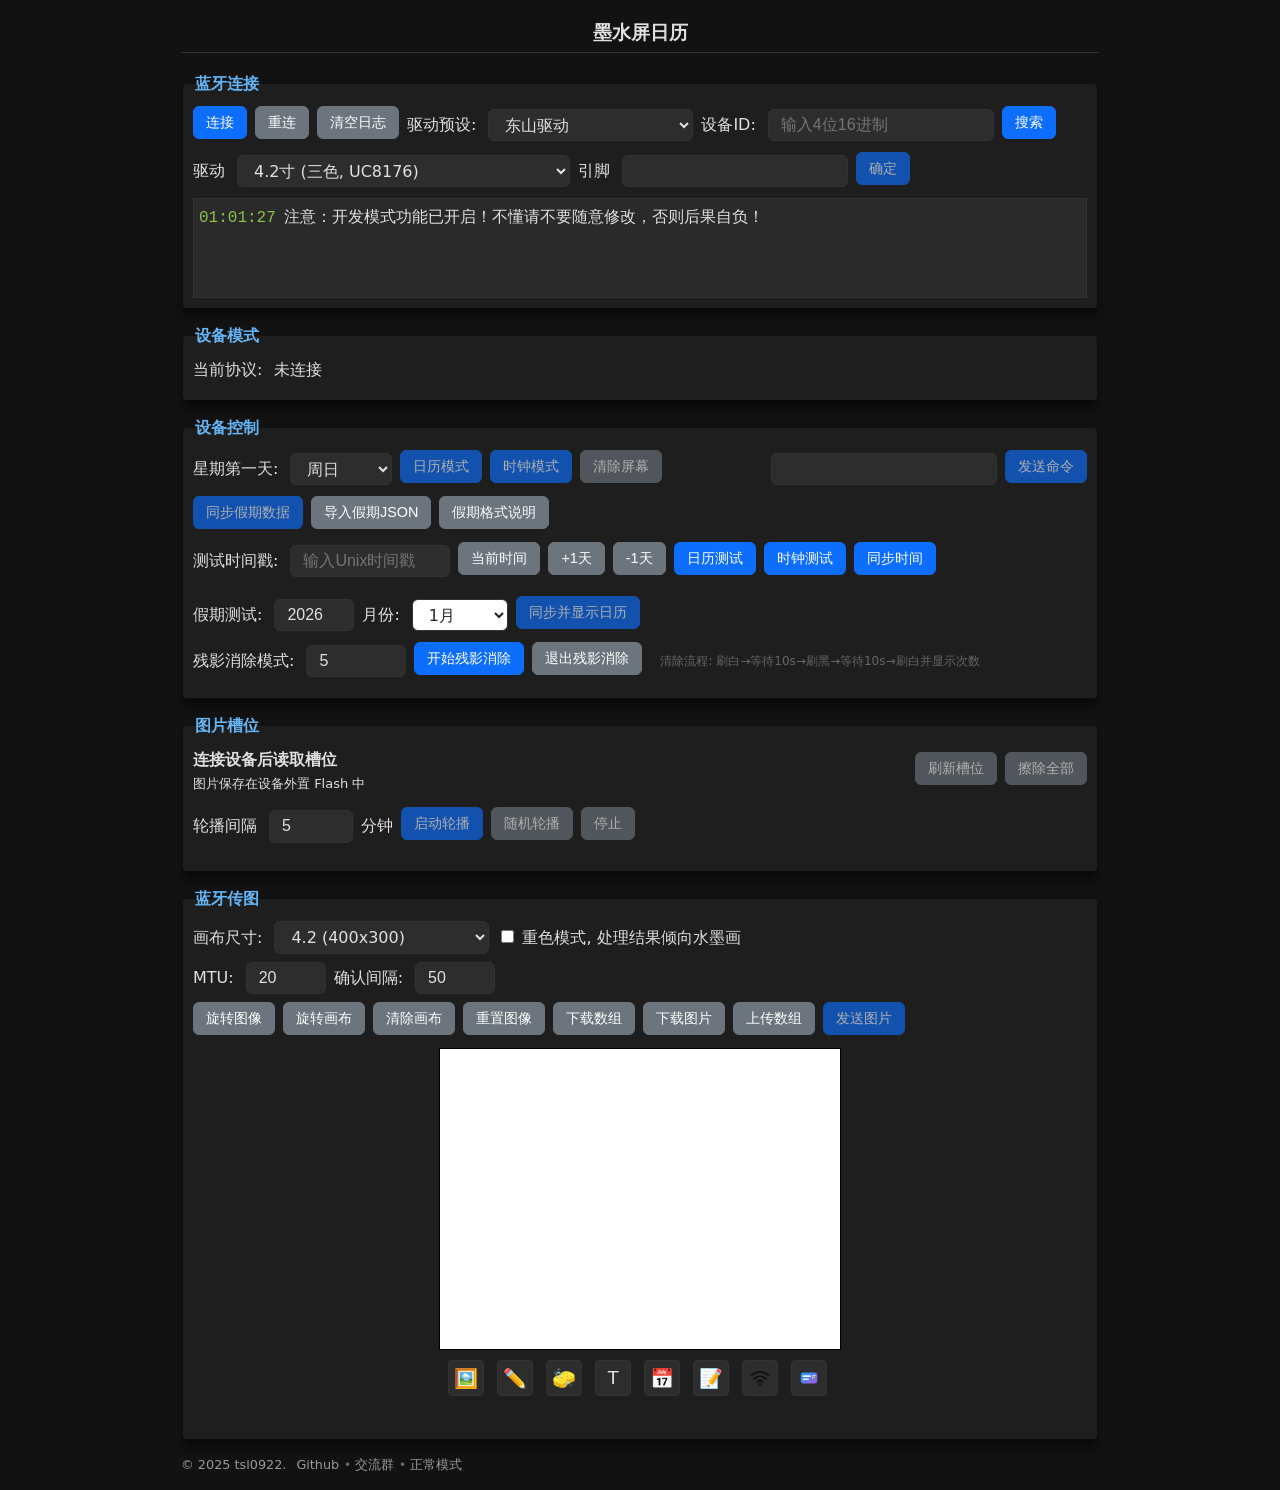
==== commit 088aebb5: "Add files via upload" ====
--- a/index.html
+++ b/index.html
@@ -3,7 +3,7 @@
 <head>
     <meta charset="utf-8">
     <meta name="viewport" content="width=device-width, initial-scale=1">
-    <title>墨水屏日历0729</title>
+    <title>墨水屏日历0811</title>
     <link rel="shortcut icon" type="image/png" href="favicon.png">
     <link rel="stylesheet" href="css/main.css?v=20251109">
 </head>
@@ -196,6 +196,7 @@
                     <option value="2.9_384_168">2.9 (384x168)</option>
                     <option value="3.1_300_300">3.1 (300x300)</option>
                     <option value="3.5_384_184">3.5 (384x184)</option>
+                    <option value="3.68_792_528">3.68 (792x528)</option>
                     <option value="3.7_240_416">3.7 (240x416)</option>
                     <option value="3.7_416_240">3.7 (416x240)</option>
                     <option value="3.97_800_480">3.97 (800x480)</option>
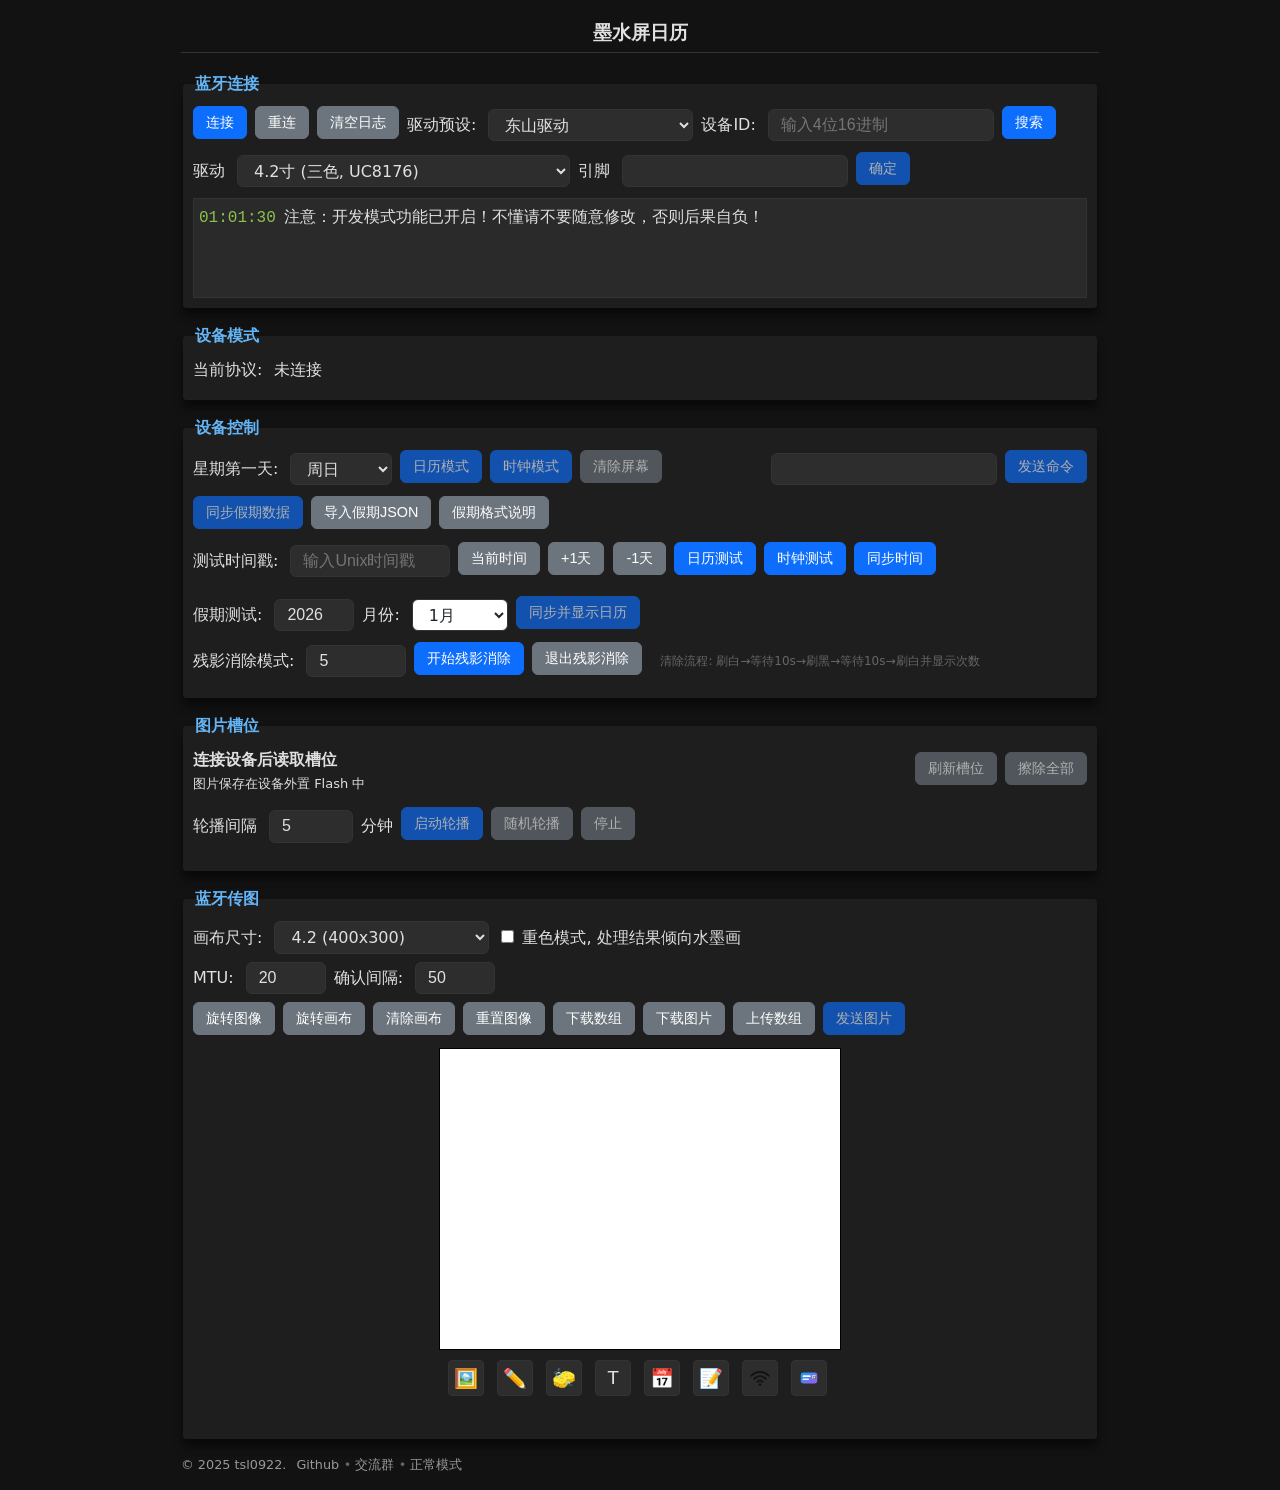
==== commit 3acc40ee: "Add files via upload" ====
--- a/index.html
+++ b/index.html
@@ -3,7 +3,7 @@
 <head>
     <meta charset="utf-8">
     <meta name="viewport" content="width=device-width, initial-scale=1">
-    <title>墨水屏日历0811</title>
+    <title>墨水屏日历-0812</title>
     <link rel="shortcut icon" type="image/png" href="favicon.png">
     <link rel="stylesheet" href="css/main.css?v=20251109">
 </head>
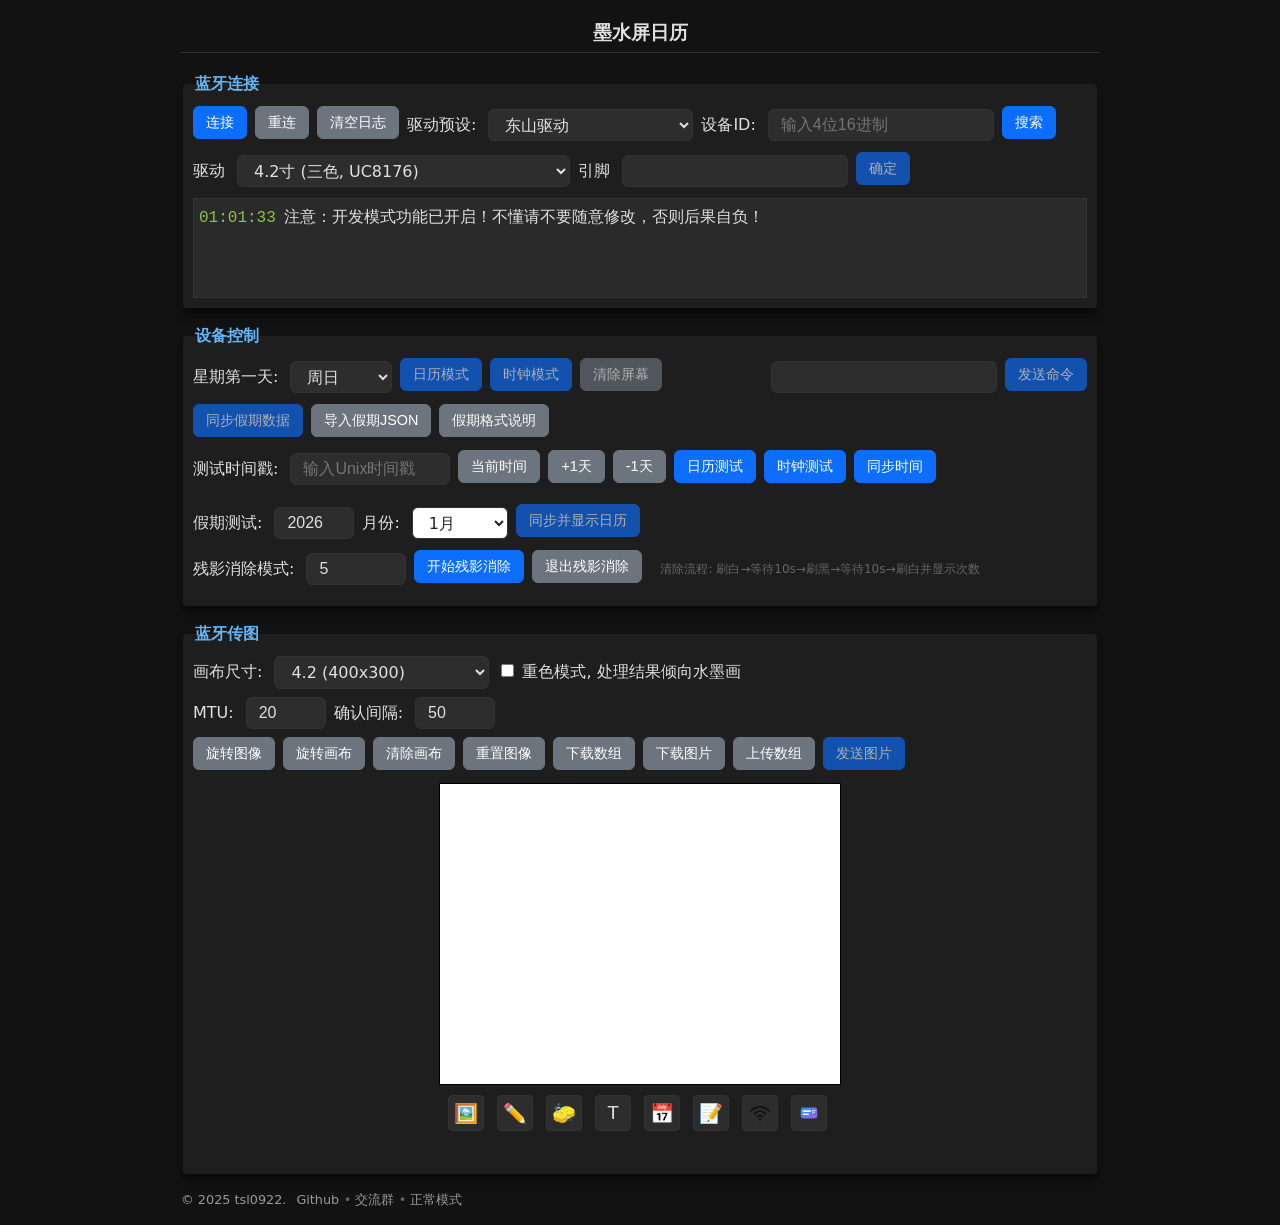
==== commit 3e4f776e: "Add files via upload" ====
--- a/index.html
+++ b/index.html
@@ -3,7 +3,7 @@
 <head>
     <meta charset="utf-8">
     <meta name="viewport" content="width=device-width, initial-scale=1">
-    <title>墨水屏日历-0812</title>
+    <title>墨水屏日历</title>
     <link rel="shortcut icon" type="image/png" href="favicon.png">
     <link rel="stylesheet" href="css/main.css?v=20251109">
 </head>
@@ -41,7 +41,7 @@
         <div class="log-container" id="log"></div>
     </fieldset>
     <!-- 新增：APP模式切换与A/B面选择 -->
-    <fieldset id="appModeFieldset">
+    <fieldset id="appModeFieldset" style="display:none;">
         <legend>设备模式</legend>
         <div class="flex-container">
             <div class="flex-group">
@@ -58,8 +58,10 @@
                 </select>
             </div>
             <div class="flex-group" id="compressOptionGroup" style="display: none;">
-                <label for="compressEnable">启用LZ77压缩</label>
-                <input type="checkbox" id="compressEnable" checked>
+                <label for="compressEnable"><input type="checkbox" id="compressEnable" checked>启用LZ77压缩</label>
+                <label>
+                    <input type="checkbox" id="useSevenYouHua" onclick="applyDither()"> 7色取值优化算法
+                </label>
             </div>
         </div>
         <div id="doubleImagePanel" style="display: none; margin-top: 10px;">
@@ -71,6 +73,27 @@
                     <span style="margin-left: 12px;">A面状态: <span id="aStatusLabel">未设置</span></span>
                     <span style="margin-left: 8px;">B面状态: <span id="bStatusLabel">未设置</span></span>
                 </div>
+            </div>
+        </div>
+    </fieldset>
+    
+    <fieldset id="pwmControlFieldset"  style="display:none;">
+        <legend>风扇控制</legend>
+        <div class="flex-container">
+            <div class="flex-group">
+                <button id="pwmModeToggle" type="button" class="primary">自然风</button>
+                <span id="pwmModeLabel">当前模式：自然风</span>
+            </div>
+            <div class="flex-group">
+                <label>脉宽：<span id="pulseDisplay">1.20</span> <span id="pulseUnit">ms</span></label>
+                <input type="range" id="pulseSlider" min="900" max="2000" value="1200" step="1" disabled>
+                <button id="pulseDecBtn" type="button" class="secondary" disabled>-</button>
+                <button id="pulseIncBtn" type="button" class="secondary" disabled>+</button>
+            </div>
+            <div  id="pwmSchemeNew"  class="flex-group">
+                <label>方案：</label>
+                <button id="pwmSchemeToggle" type="button" class="secondary">切换方案</button>
+                <span id="pwmSchemeLabel">脉宽(µs)</span>
             </div>
         </div>
     </fieldset>
@@ -151,7 +174,7 @@
         </div>
     </fieldset>
     
-    <fieldset id="slot-panel">
+    <fieldset id="slot-panel"  style="display:none;">
 			<legend>图片槽位</legend>
 			<div class="slot-toolbar">
 				<div>
@@ -319,6 +342,12 @@
                         <input type="range" min="0.5" max="1.5" step="0.1" value="1.0" id="ditherBrightness">
                         <label id="ditherBrightnessValue">1.0</label>
                     </div>
+                    <!-- 新增饱和度滑块组 -->
+                    <div class="flex-group">
+                        <label for="ditherSaturation">饱和度:</label>
+                        <input type="range" min="0.5" max="2.0" step="0.1" value="1.0" id="ditherSaturation">
+                        <label id="ditherSaturationValue">1.0</label>
+                    </div>
                 </div>
                 <div class="flex-container canvas-tools">
                     <div class="flex-group crop-tools">
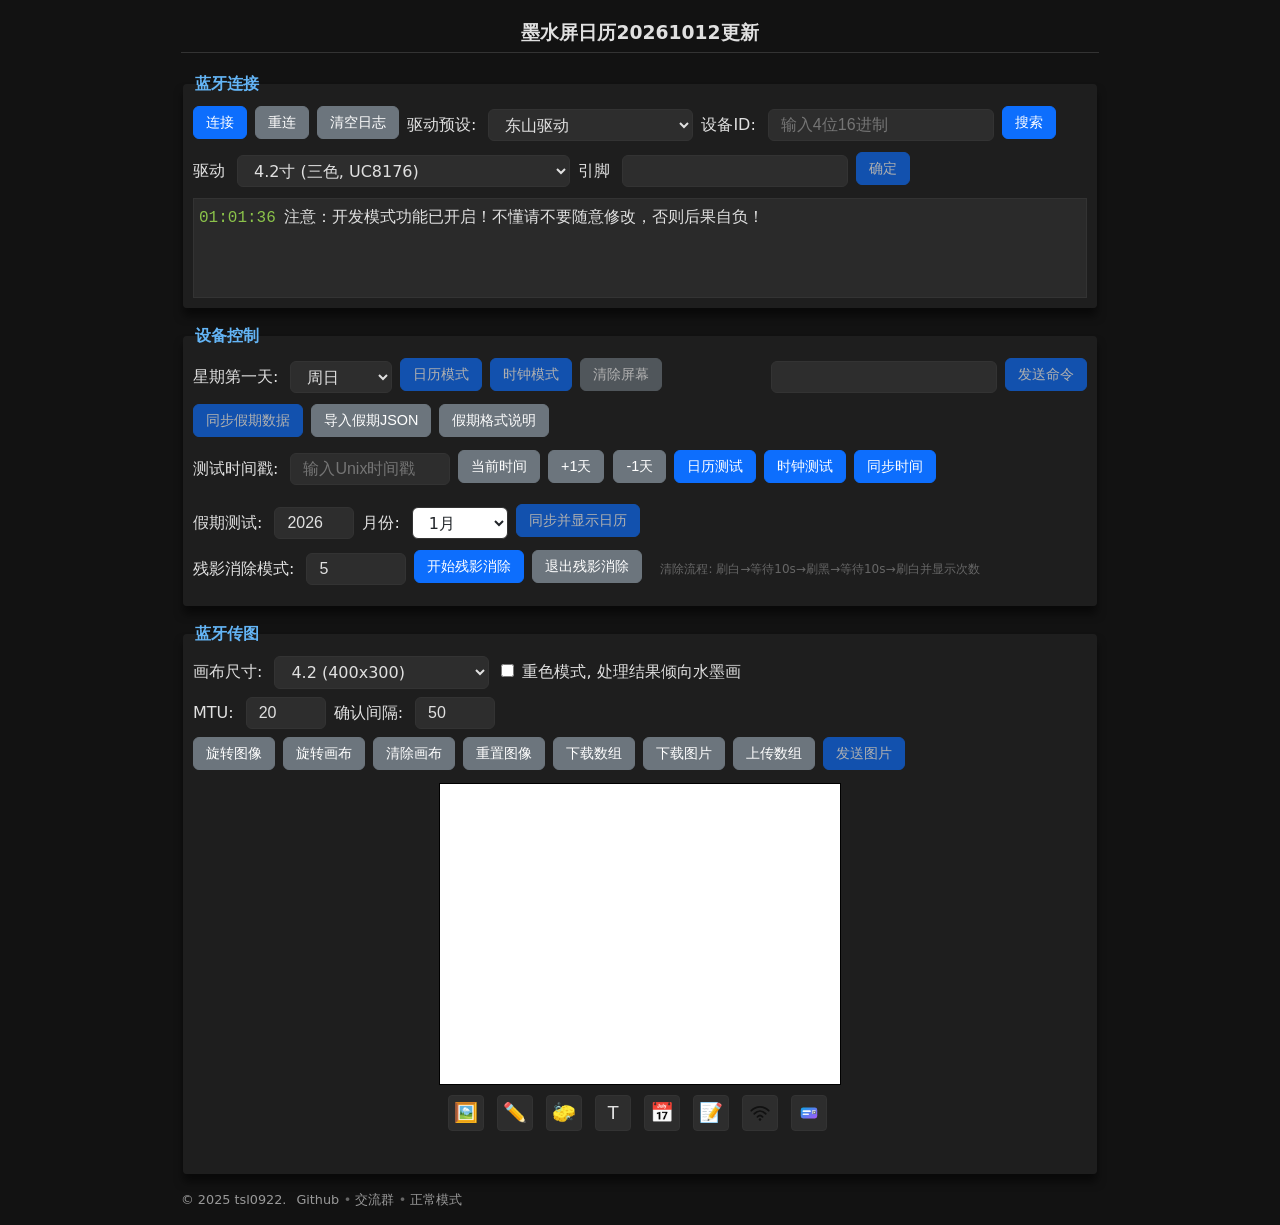
==== commit f6296821: "Add files via upload" ====
--- a/index.html
+++ b/index.html
@@ -3,13 +3,13 @@
 <head>
     <meta charset="utf-8">
     <meta name="viewport" content="width=device-width, initial-scale=1">
-    <title>墨水屏日历</title>
+    <title>墨水屏日历墨水屏日历20261012更新</title>
     <link rel="shortcut icon" type="image/png" href="favicon.png">
     <link rel="stylesheet" href="css/main.css?v=20251109">
 </head>
 <body>
 <div class="main">
-    <h3>墨水屏日历</h3>
+    <h3>墨水屏日历20261012更新</h3>
     <fieldset>
         <legend>蓝牙连接</legend>
         <div class="flex-container">
@@ -219,9 +219,11 @@
                     <option value="2.9_384_168">2.9 (384x168)</option>
                     <option value="3.1_300_300">3.1 (300x300)</option>
                     <option value="3.5_384_184">3.5 (384x184)</option>
+                    <option value="3.64_760_568">3.64 (760x568)</option>
                     <option value="3.68_792_528">3.68 (792x528)</option>
                     <option value="3.7_240_416">3.7 (240x416)</option>
                     <option value="3.7_416_240">3.7 (416x240)</option>
+                    <option value="3.7_720_480">3.7 (720x480)</option>
                     <option value="3.97_800_480">3.97 (800x480)</option>
                     <option value="3.98_768_552">3.98 (768x552)</option>
                     <option value="4.2_400_300" selected>4.2 (400x300)</option>
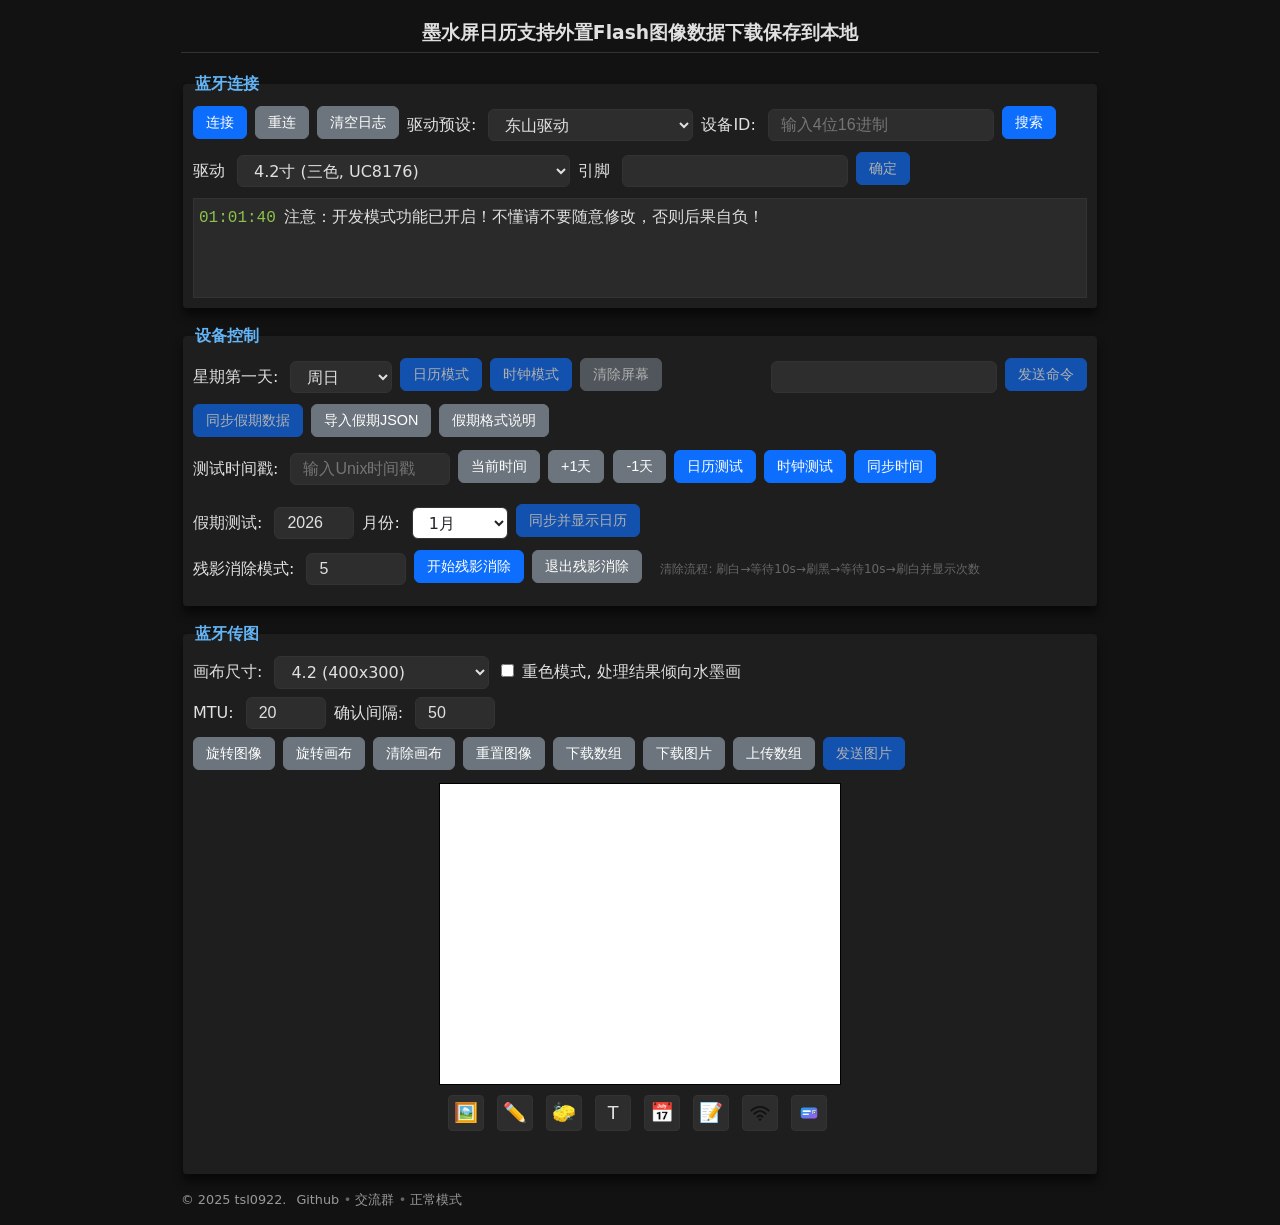
==== commit 6b5ede00: "Add files via upload" ====
--- a/index.html
+++ b/index.html
@@ -3,13 +3,13 @@
 <head>
     <meta charset="utf-8">
     <meta name="viewport" content="width=device-width, initial-scale=1">
-    <title>墨水屏日历墨水屏日历20261012更新</title>
+    <title>墨水屏日历</title>
     <link rel="shortcut icon" type="image/png" href="favicon.png">
     <link rel="stylesheet" href="css/main.css?v=20251109">
 </head>
 <body>
 <div class="main">
-    <h3>墨水屏日历20261012更新</h3>
+    <h3>墨水屏日历支持外置Flash图像数据下载保存到本地</h3>
     <fieldset>
         <legend>蓝牙连接</legend>
         <div class="flex-container">
@@ -350,6 +350,15 @@
                         <input type="range" min="0.5" max="2.0" step="0.1" value="1.0" id="ditherSaturation">
                         <label id="ditherSaturationValue">1.0</label>
                     </div>
+                    <!-- ★ 新增：颜色浓度微调行（根据 ditherMode 动态生成滑块） -->
+                    <div class="flex-container canvas-tools" id="colorDensityRow" style="width:100%; display:none;">
+                        <div class="flex-group" id="colorDensityPanel" style="flex-wrap:wrap; gap:10px; align-items:center;">
+                            <!-- 由 JS 动态填充 -->
+                        </div>
+                        <div class="flex-group">
+                            <button type="button" class="secondary" onclick="resetColorDensities()">重置浓度</button>
+                        </div>
+                    </div>
                 </div>
                 <div class="flex-container canvas-tools">
                     <div class="flex-group crop-tools">
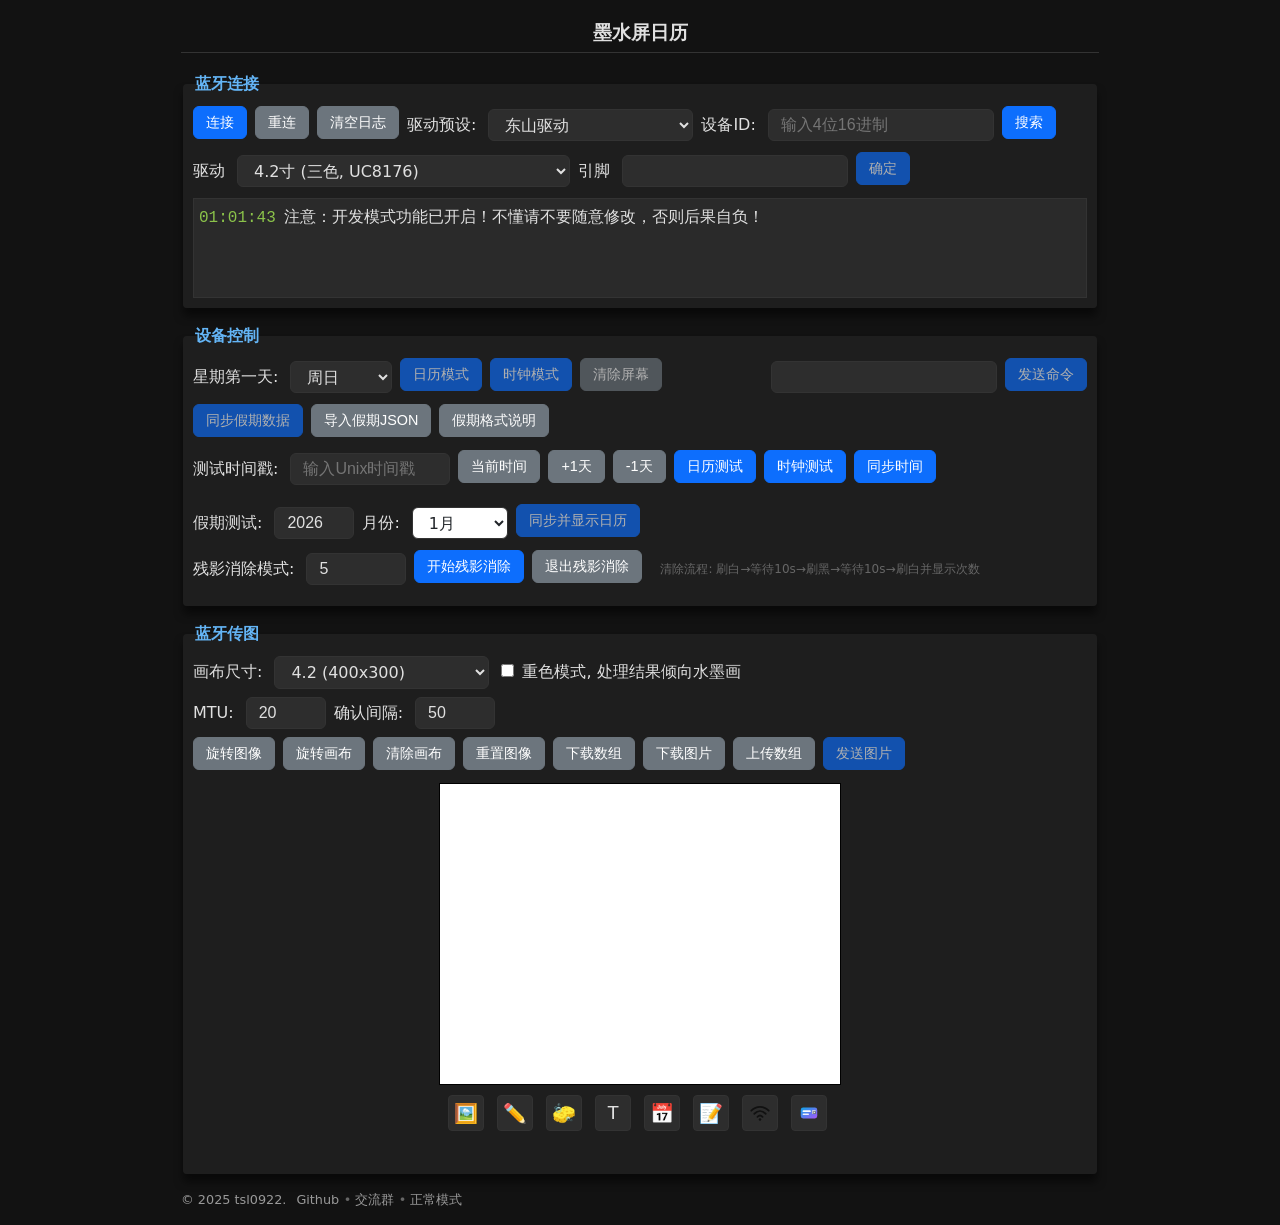
==== commit 62e2e819: "Add files via upload" ====
--- a/index.html
+++ b/index.html
@@ -3,13 +3,13 @@
 <head>
     <meta charset="utf-8">
     <meta name="viewport" content="width=device-width, initial-scale=1">
-    <title>墨水屏日历</title>
+    <title>墨水屏日历-更新1015</title>
     <link rel="shortcut icon" type="image/png" href="favicon.png">
     <link rel="stylesheet" href="css/main.css?v=20251109">
 </head>
 <body>
 <div class="main">
-    <h3>墨水屏日历支持外置Flash图像数据下载保存到本地</h3>
+    <h3>墨水屏日历</h3>
     <fieldset>
         <legend>蓝牙连接</legend>
         <div class="flex-container">
